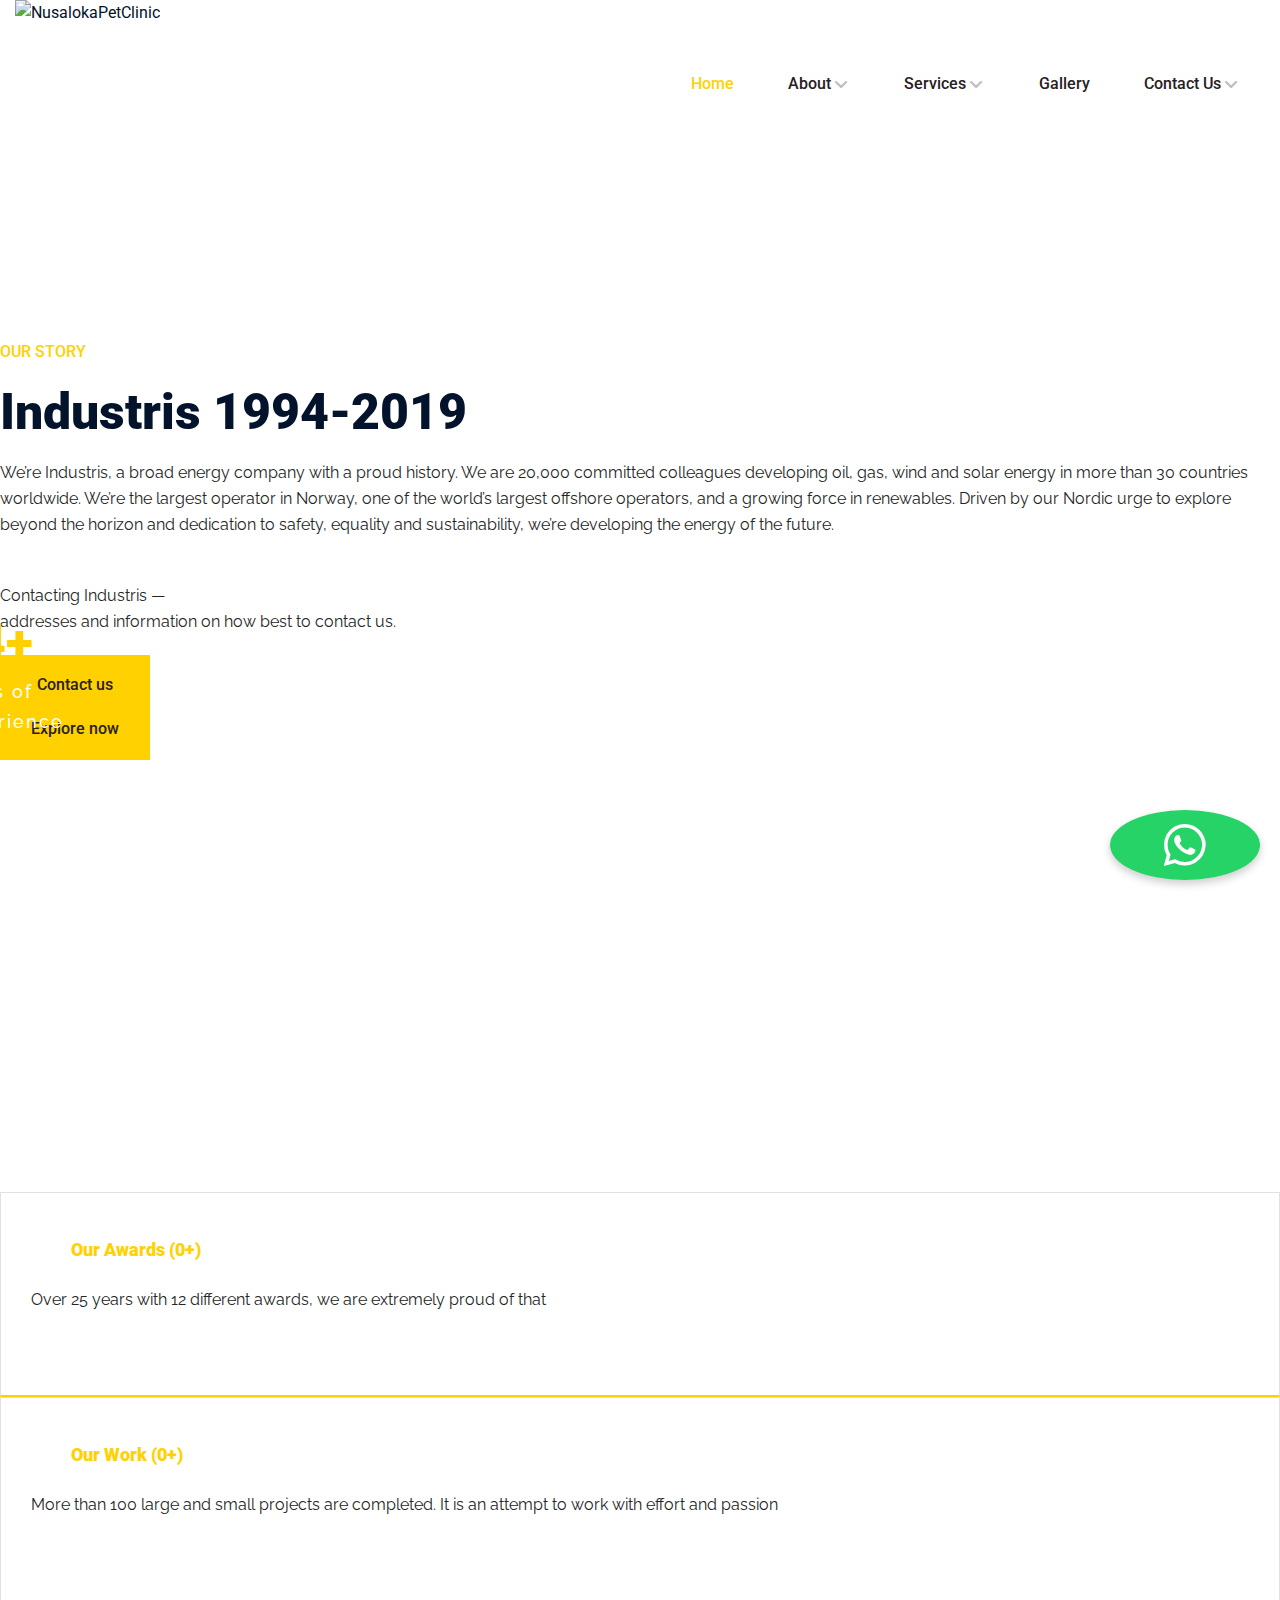
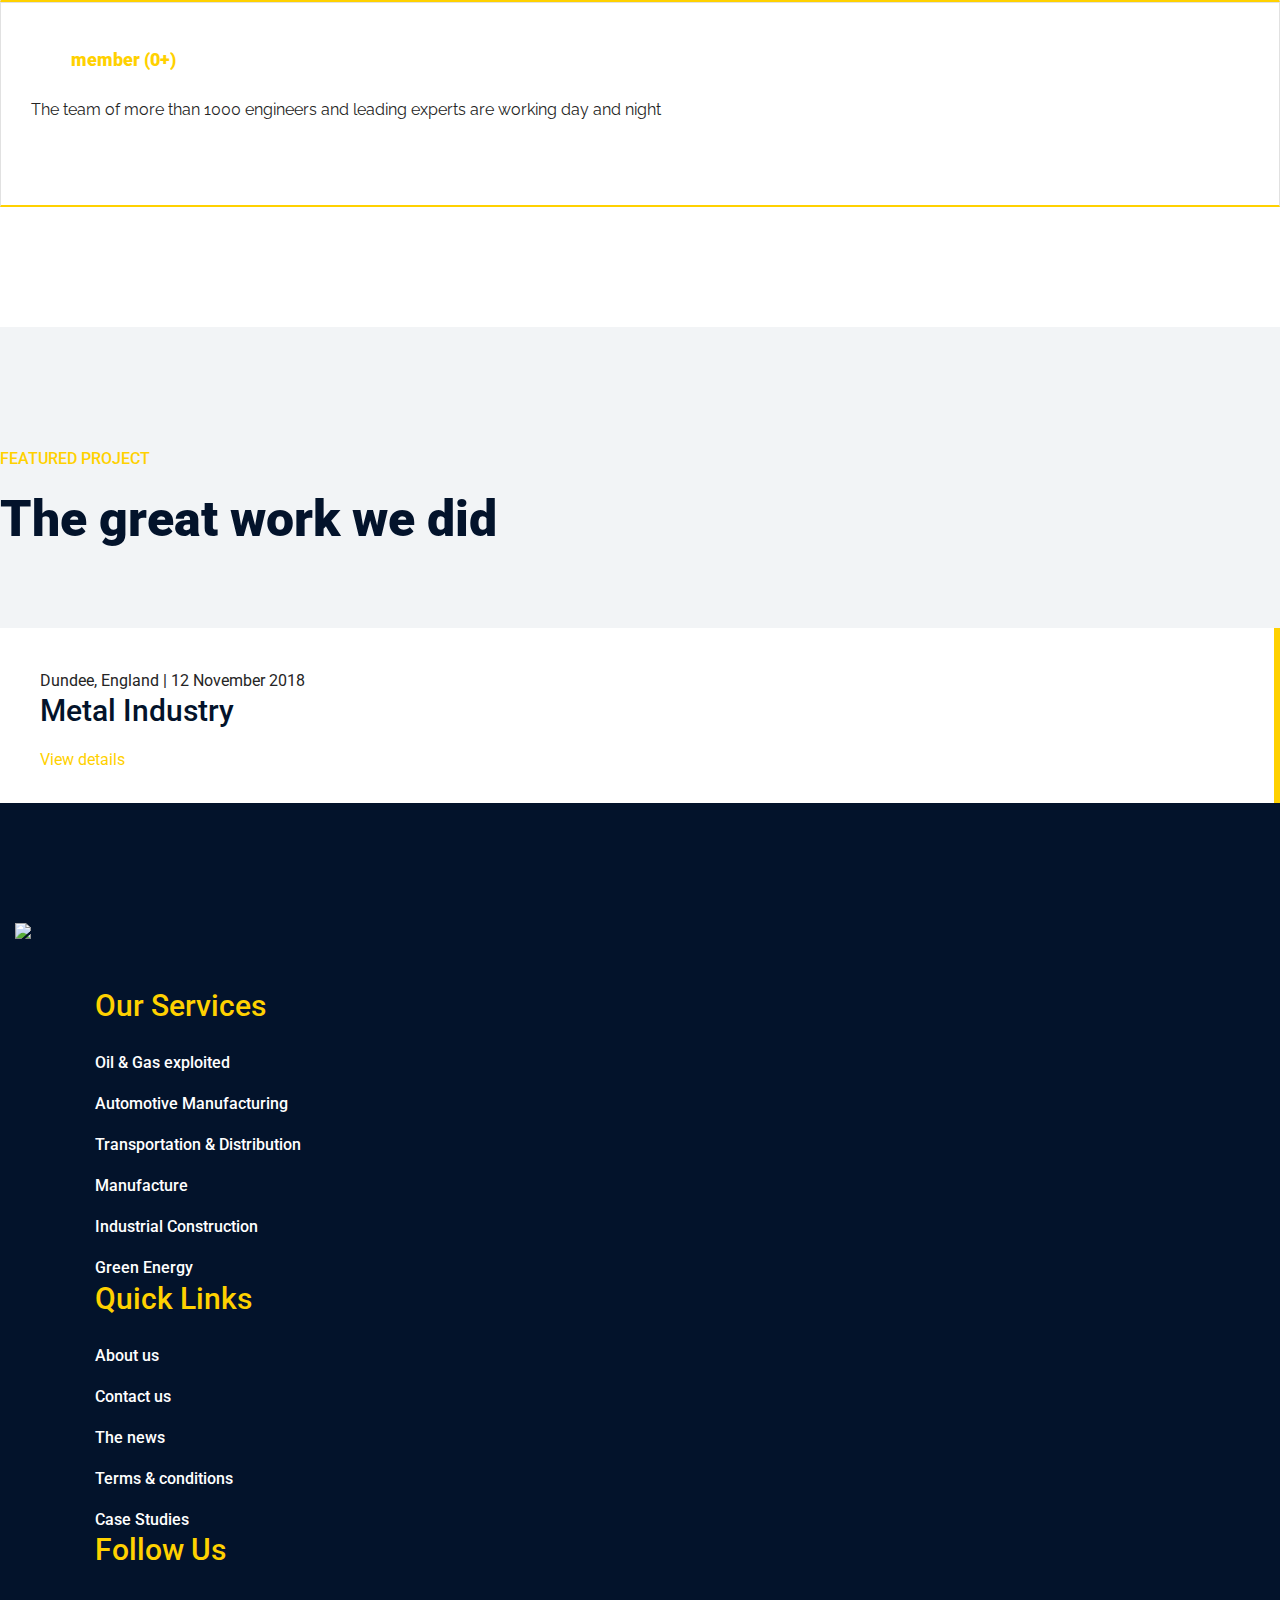
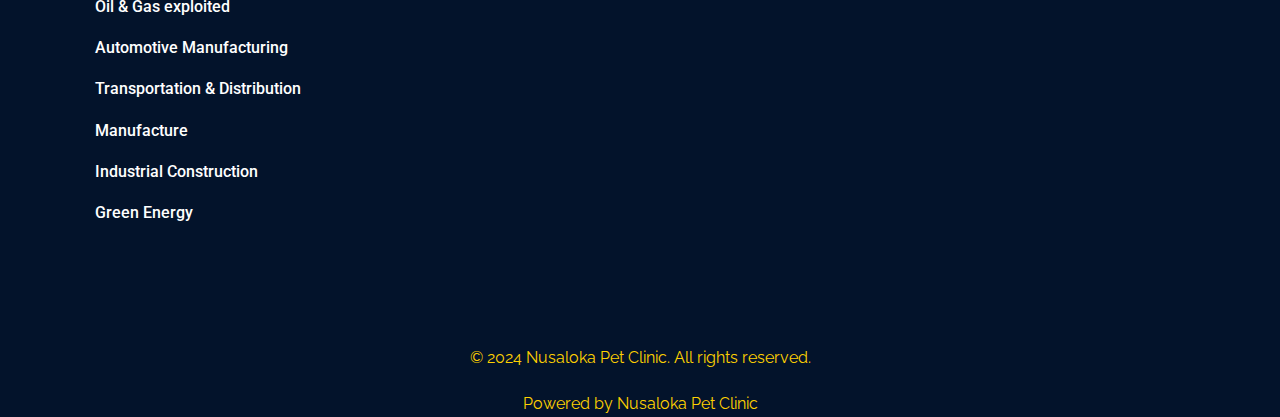
==== index.html @ da90759a "default" ====
<!DOCTYPE html>
<html lang="en">
  <head>
    <meta charset="utf-8" />
    <meta http-equiv="X-UA-Compatible" content="IE=edge" />
    <meta name="viewport" content="width=device-width, initial-scale=1" />

    <title>Nusaloka Pet Clinic | Home</title>
    <link
      href="https://fonts.googleapis.com/css?family=Roboto:100,100i,300,300i,400,400i,500,500i,700,700i,900,900i&display=swap"
      rel="stylesheet"
    />
    <link
      href="https://fonts.googleapis.com/css?family=Raleway:100,100i,200,200i,300,300i,400,400i,500,500i,600,600i,700,700i,800,800i,900,900i&display=swap"
      rel="stylesheet"
    />
    <link
      rel="stylesheet"
      id="bootstrap-css"
      href="css/bootstrap.css"
      type="text/css"
      media="all"
    />
    <link
      rel="stylesheet"
      id="awesome-font-css"
      href="css/font-awesome.css"
      type="text/css"
      media="all"
    />
    <link
      rel="stylesheet"
      id="ionicon-font-css"
      href="css/ionicon.css"
      type="text/css"
      media="all"
    />
    <link
      rel="stylesheet"
      id="slick-slider-css"
      href="css/slick.css"
      type="text/css"
      media="all"
    />
    <link
      rel="stylesheet"
      id="slick-theme-css"
      href="css/slick-theme.css"
      type="text/css"
      media="all"
    />
    <link
      rel="stylesheet"
      id="magnific-popup-css"
      href="css/magnific-popup.css"
      type="text/css"
      media="all"
    />
    <link
      rel="stylesheet"
      id="industris-style-css"
      href="style.css"
      type="text/css"
      media="all"
    />
    <link
      href="https://cdnjs.cloudflare.com/ajax/libs/font-awesome/6.0.0-beta3/css/all.min.css"
      rel="stylesheet"
    />
    <link rel="shortcut icon" href="https://via.placeholder.com/80x80.png" />
  </head>

  <body>
    <header>
      <div class="main-header md-hidden sm-hidden">
        <div class="container-custom">
          <div class="row">
            <div class="col-md-3">
              <div class="logo-brand">
                <a href="index.html">
                  <img
                    src="https://via.placeholder.com/270x120.png"
                    alt="NusalokaPetClinic"
                  />
                </a>
              </div>
            </div>
            <div class="col-md-9">
              <div class="main-navigation">
                <ul id="primary-menu" class="menu">
                  <li class="menu-item menu-ancestor current-menu-parent">
                    <a href="index.html">Home</a>
                  </li>
                  <li class="menu-item menu-item-has-children">
                    <a href="about.html">About</a>
                    <ul class="sub-menu">
                      <li class="menu-item">
                        <a href="about.html">About</a>
                      </li>
                      <li class="menu-item">
                        <a href="promo.html">Promo</a>
                      </li>
                    </ul>
                  </li>
                  <li class="menu-item menu-item-has-children">
                    <a href="services.html">Services</a>
                    <ul class="sub-menu">
                      <li class="menu-item">
                        <a href="services.html">Services</a>
                      </li>
                      <li class="menu-item">
                        <a href="visit.html">Visit</a>
                      </li>
                    </ul>
                  </li>
                  <li class="menu-item">
                    <a href="gallery.html">Gallery</a>
                  </li>
                  <li class="menu-item menu-item-has-children">
                    <a href="contact-us.html">Contact Us</a>
                    <ul class="sub-menu">
                      <li class="menu-item">
                        <a href="contact-us.html">Contact Us</a>
                      </li>
                      <li class="menu-item">
                        <a href="faq.html">FAQ</a>
                      </li>
                    </ul>
                  </li>
                </ul>
              </div>
            </div>
          </div>
        </div>
      </div>
      <!-- Main header start -->

      <!-- Mobile header start -->
      <div class="mobile-header">
        <div class="container-custom">
          <div class="row">
            <div class="col-xs-6">
              <div class="logo-brand-mobile">
                <a href="index.html">
                  <img
                    src="https://via.placeholder.com/270x120.png"
                    alt="NusalokaPetClinic"
                  />
                </a>
              </div>
            </div>
            <div class="col-xs-6">
              <div id="mmenu_toggle">
                <button></button>
              </div>
            </div>
            <div class="col-xs-12">
              <div class="mobile-nav">
                <ul id="primary-menu-mobile" class="mobile-menu">
                  <li class="menu-item menu-ancestor current-menu-parent">
                    <a href="index.html">Home</a>
                  </li>
                  <li class="menu-item">
                    <a href="about.html">About</a>
                  </li>
                  <li class="menu-item">
                    <a href="services.html">Services</a>
                  </li>
                  <li class="menu-item">
                    <a href="contact-us.html">Gallery</a>
                  </li>
                  <li class="menu-item menu-item-has-children">
                    <a href="contact-us.html">Contact Us</a>
                    <ul class="sub-menu">
                      <li class="menu-item">
                        <a href="contact-us.html">Contact Us</a>
                      </li>
                      <li class="menu-item">
                        <a href="faq.html">FAQ</a>
                      </li>
                    </ul>
                  </li>
                </ul>
              </div>
            </div>
          </div>
        </div>
      </div>
    </header>
    <!-- Mobile header start -->

    <!-- Slider Home Section Start  -->
    <div class="slider" data-show="1" data-arrow="false">
      <div>
        <div class="slider-item">
          <img src="https://via.placeholder.com/1920x850.png" alt="" class="" />
          <div class="container">
            <div class="row">
              <div class="col-md-9">
                <div class="slider-content">
                  <h4>WELCOME TO INDUSTRIS...!</h4>
                  <h1>The leading provider of Industrial</h1>
                  <a class="btn btn-primary" href="#">Explore now</a>
                </div>
              </div>
            </div>
          </div>
        </div>
      </div>

      <div>
        <div class="slider-item">
          <img src="https://via.placeholder.com/1920x850.png" alt="" class="" />
          <div class="container">
            <div class="row">
              <div class="col-md-9">
                <div class="slider-content">
                  <h4>WELCOME TO INDUSTRIS...!</h4>
                  <h1>Leader in power Automation</h1>
                  <a class="btn btn-primary" href="#">Explore now</a>
                </div>
              </div>
            </div>
          </div>
        </div>
      </div>

      <div>
        <div class="slider-item">
          <img src="https://via.placeholder.com/1920x850.png" alt="" class="" />
          <div class="container">
            <div class="row">
              <div class="col-md-9">
                <div class="slider-content">
                  <h4>WELCOME TO INDUSTRIS...!</h4>
                  <h1>Best solution for Industrial &amp; Factories</h1>
                  <a class="btn btn-primary" href="#">Explore now</a>
                </div>
              </div>
            </div>
          </div>
        </div>
      </div>
    </div>
    <!-- Slider Home Section End  -->

    <!-- About Section Start -->
    <section>
      <div class="container">
        <div class="row">
          <div class="col-md-6 col-sm-12">
            <h4 class="text-primary">OUR STORY</h4>
            <h2>Industris 1994-2019</h2>
            <p>
              We’re Industris, a broad energy company with a proud history. We
              are 20,000 committed colleagues developing oil, gas, wind and
              solar energy in more than 30 countries worldwide. We’re the
              largest operator in Norway, one of the world’s largest offshore
              operators, and a growing force in renewables. Driven by our Nordic
              urge to explore beyond the horizon and dedication to safety,
              equality and sustainability, we’re developing the energy of the
              future.
            </p>
            <br />
            <p>
              Contacting Industris — <br />
              addresses and information on how best to contact us.
            </p>
            <a href="#" class="btn btn-primary">Contact us</a>
            <div class="industris-space-sm"></div>
          </div>
          <div class="col-md-offset-1 col-md-5 col-sm-12 sm-center">
            <div class="about-img-right">
              <img src="https://via.placeholder.com/750x864.png" alt="" />
              <div class="about-img-small">
                <div class="overlay">
                  <img
                    src="https://via.placeholder.com/211x211.png"
                    class="circle-img"
                    alt=""
                  />
                </div>
                <div class="about-content">
                  <h2 class="text-primary">24+</h2>
                  <p class="text-white">Years of Experience</p>
                </div>
              </div>
            </div>
          </div>
        </div>
      </div>

      <div class="industris-space-60"></div>
      <div class="industris-space"></div>

      <div class="container">
        <div class="row">
          <div class="col-md-12">
            <div
              class="partner-slider image-carousel text-center"
              data-show="5"
              data-arrow="false"
            >
              <div>
                <div class="partner-item text-center clearfix">
                  <div class="inner">
                    <div class="thumb">
                      <img
                        src="https://via.placeholder.com/200x90.png"
                        alt=""
                      />
                    </div>
                  </div>
                </div>
              </div>

              <div>
                <div class="partner-item text-center clearfix">
                  <div class="inner">
                    <div class="thumb">
                      <img
                        src="https://via.placeholder.com/200x90.png"
                        alt=""
                      />
                    </div>
                  </div>
                </div>
              </div>

              <div>
                <div class="partner-item text-center clearfix">
                  <div class="inner">
                    <div class="thumb">
                      <img
                        src="https://via.placeholder.com/200x90.png"
                        alt=""
                      />
                    </div>
                  </div>
                </div>
              </div>

              <div>
                <div class="partner-item text-center clearfix">
                  <div class="inner">
                    <div class="thumb">
                      <img
                        src="https://via.placeholder.com/200x90.png"
                        alt=""
                      />
                    </div>
                  </div>
                </div>
              </div>

              <div>
                <div class="partner-item text-center clearfix">
                  <div class="inner">
                    <div class="thumb">
                      <img
                        src="https://via.placeholder.com/200x90.png"
                        alt=""
                      />
                    </div>
                  </div>
                </div>
              </div>

              <div>
                <div class="partner-item text-center clearfix">
                  <div class="inner">
                    <div class="thumb">
                      <img
                        src="https://via.placeholder.com/200x90.png"
                        alt=""
                      />
                    </div>
                  </div>
                </div>
              </div>

              <div>
                <div class="partner-item text-center clearfix">
                  <div class="inner">
                    <div class="thumb">
                      <img
                        src="https://via.placeholder.com/200x90.png"
                        alt=""
                      />
                    </div>
                  </div>
                </div>
              </div>

              <div>
                <div class="partner-item text-center clearfix">
                  <div class="inner">
                    <div class="thumb">
                      <img
                        src="https://via.placeholder.com/200x90.png"
                        alt=""
                      />
                    </div>
                  </div>
                </div>
              </div>

              <div>
                <div class="partner-item text-center clearfix">
                  <div class="inner">
                    <div class="thumb">
                      <img
                        src="https://via.placeholder.com/200x90.png"
                        alt=""
                      />
                    </div>
                  </div>
                </div>
              </div>

              <div>
                <div class="partner-item text-center clearfix">
                  <div class="inner">
                    <div class="thumb">
                      <img
                        src="https://via.placeholder.com/200x90.png"
                        alt=""
                      />
                    </div>
                  </div>
                </div>
              </div>
            </div>
          </div>
        </div>
      </div>

      <div class="industris-space-60"></div>
      <div class="industris-space"></div>

      <div class="container">
        <div class="row">
          <div class="col-md-4 col-sm-6">
            <div class="icon-box">
              <div class="icon-box-title">
                <i class="icon ion-md-ribbon"></i>
                <h4>
                  Our Awards
                  <span class="number" data-to="12" data-speed="2000">(0</span
                  ><span>+)</span>
                </h4>
              </div>
              <p>
                Over 25 years with 12 different awards, we are extremely proud
                of that
              </p>
            </div>
          </div>
          <div class="col-md-4 col-sm-6">
            <div class="icon-box">
              <div class="icon-box-title">
                <i class="icon ion-ios-briefcase"></i>
                <h4>
                  Our Work
                  <span class="number" data-to="100" data-speed="2000">(0</span
                  ><span>+)</span>
                </h4>
              </div>
              <p>
                More than 100 large and small projects are completed. It is an
                attempt to work with effort and passion
              </p>
            </div>
          </div>
          <div class="col-md-4 col-sm-6">
            <div class="icon-box">
              <div class="icon-box-title">
                <i class="icon ion-ios-contacts"></i>
                <h4>
                  member
                  <span class="number" data-to="1000" data-speed="2000">(0</span
                  ><span>+)</span>
                </h4>
              </div>
              <p>
                The team of more than 1000 engineers and leading experts are
                working day and night
              </p>
            </div>
          </div>
        </div>
      </div>
    </section>

    <!-- Slider Gallery Section Start -->
    <section class="bg-light">
      <div class="container">
        <div class="row">
          <div class="col-md-12">
            <h4 class="text-primary">FEATURED PROJECT</h4>
            <h2>The great work we did</h2>
            <div class="industris-space"></div>

            <div class="gallery-slider" data-show="1" data-arrow="false">
              <div>
                <div class="gallery-box">
                  <img
                    src="https://via.placeholder.com/1200x631.png"
                    alt=""
                    class=""
                  />
                  <div
                    class="col-md-offset-6 col-md-5 col-xs-offset-4 col-xs-8"
                  >
                    <div class="gallery-slider-content">
                      <div class="gallery-meta">
                        Dundee, England | 12 November 2018
                      </div>
                      <h3>
                        <a href="project-detail.html"
                          >Kaioto industrial factory</a
                        >
                      </h3>
                      <a class="btn-link" href="gallery-detail.html"
                        >View details<i class="icon ion-md-add-circle"></i
                      ></a>
                    </div>
                  </div>
                </div>
              </div>

              <div>
                <div class="gallery-box">
                  <img
                    src="https://via.placeholder.com/1200x631.png"
                    alt=""
                    class=""
                  />
                  <div
                    class="col-md-offset-6 col-md-5 col-xs-offset-4 col-xs-8"
                  >
                    <div class="gallery-slider-content">
                      <div class="gallery-meta">
                        Mowcow, Russia | 12 November 2018
                      </div>
                      <h3><a href="gallery-detail.html">Areb Oil Rigs</a></h3>
                      <a class="btn-link" href="gallery-detail.html"
                        >View details<i class="icon ion-md-add-circle"></i
                      ></a>
                    </div>
                  </div>
                </div>
              </div>

              <div>
                <div class="gallery-box">
                  <img
                    src="https://via.placeholder.com/1200x631.png"
                    alt=""
                    class=""
                  />
                  <div
                    class="col-md-offset-6 col-md-5 col-xs-offset-4 col-xs-8"
                  >
                    <div class="gallery-slider-content">
                      <div class="project-meta">
                        Dundee, England | 12 November 2018
                      </div>
                      <h3><a href="gallery-detail.html">Metal Industry</a></h3>
                      <a class="btn-link" href="gallery-detail.html"
                        >View details<i class="icon ion-md-add-circle"></i
                      ></a>
                    </div>
                  </div>
                </div>
              </div>
            </div>
          </div>
        </div>
      </div>
    </section>
    <!-- Slider Gallery Section End -->

    <!-- Footer Section Start  -->
    <footer id="site-footer" class="site-footer bg-default">
      <div class="main-footer">
        <div class="container-custom">
          <div class="row">
            <div class="col-md-3 col-sm-6">
              <div class="widget-footer">
                <div id="media_image-1" class="widget widget_media_image">
                  <a href="index.html">
                    <img
                      src="https://via.placeholder.com/270x120.png"
                      alt="NusalokaPetClinic"
                    />
                  </a>
                </div>
              </div>
            </div>
            <!-- end col-lg-3 -->

            <div class="col-md-3 col-sm-6">
              <div class="widget-footer">
                <div
                  id="custom_html-2"
                  class="widget_text widget widget_custom_html padding-left"
                >
                  <div class="textwidget custom-html-widget">
                    <h3 class="text-primary">Our Services</h3>
                    <ul>
                      <li>
                        <a href="service-detail.html">Oil & Gas exploited</a>
                      </li>
                      <li>
                        <a href="service-detail.html"
                          >Automotive Manufacturing</a
                        >
                      </li>
                      <li>
                        <a href="service-detail.html"
                          >Transportation & Distribution</a
                        >
                      </li>
                      <li><a href="service-detail.html">Manufacture</a></li>
                      <li>
                        <a href="service-detail.html"
                          >Industrial Construction</a
                        >
                      </li>
                      <li><a href="service-detail.html">Green Energy</a></li>
                    </ul>
                  </div>
                </div>
              </div>
            </div>
            <!-- end col-lg-3 -->

            <div class="col-md-3 col-sm-6">
              <div class="widget-footer">
                <div
                  id="custom_html-3"
                  class="widget_text widge widget-footer widget_custom_html padding-left"
                >
                  <div class="textwidget custom-html-widget">
                    <h3 class="text-primary">Quick Links</h3>
                    <ul>
                      <li><a href="index.html">About us</a></li>
                      <li><a href="about.html">Contact us</a></li>
                      <li><a href="services.html">The news</a></li>
                      <li><a href="services.html">Terms & conditions</a></li>
                      <li><a href="blog.html">Case Studies</a></li>
                    </ul>
                  </div>
                </div>
              </div>
            </div>
            <!-- end col-lg-3 -->

            <div class="col-md-3 col-sm-6">
              <div class="widget-footer">
                <div
                  id="custom_html-2"
                  class="widget_text widget widget_custom_html padding-left"
                >
                  <div class="textwidget custom-html-widget">
                    <h3 class="text-primary">Follow Us</h3>
                    <ul>
                      <li>
                        <a href="service-detail.html">Oil & Gas exploited</a>
                      </li>
                      <li>
                        <a href="service-detail.html"
                          >Automotive Manufacturing</a
                        >
                      </li>
                      <li>
                        <a href="service-detail.html"
                          >Transportation & Distribution</a
                        >
                      </li>
                      <li><a href="service-detail.html">Manufacture</a></li>
                      <li>
                        <a href="service-detail.html"
                          >Industrial Construction</a
                        >
                      </li>
                      <li><a href="service-detail.html">Green Energy</a></li>
                    </ul>
                  </div>
                </div>
              </div>
            </div>
            <!-- end col-lg-3 -->
          </div>
        </div>
      </div>
      <!-- .main-footer -->

      <!-- Footer Bottom Start -->
      <div class="bg-default text-center">
        <div class="container">
          <p class="text-primary">
            &copy; 2024 Nusaloka Pet Clinic. All rights reserved.
          </p>
          <p class="text-primary">Powered by Nusaloka Pet Clinic</p>
        </div>
      </div>
      <!-- Footer Bottom End -->
    </footer>
    <!-- Main Footer End -->

    <!-- WhatsApp Button -->
    <a href="https://wa.me/6281212013229" class="btn btn-whatsapp-scroll">
      <i class="fab fa-whatsapp fa-3x"></i>
    </a>

    <script src="js/jquery.min.js"></script>
    <script src="js/slick.min.js"></script>
    <script src="js/jquery.sticky.js"></script>
    <script src="js/countto.min.js"></script>
    <script src="js/jquery.magnific-popup.min.js"></script>
    <script src="js/jquery.isotope.min.js"></script>
    <script src="js/scripts.js"></script>
  </body>
</html>
---- style.css ----
@charset "UTF-8";
/*------------------------------------------------------------------
[Table of contents]

1. Header 
2. Navigation 
3. Footer / footer
-------------------------------------------------------------------*/
/* Colors
----------------------------------------------------------*/
/* Transition
----------------------------------------------------------*/
/* LESS / Social Media Brand Colors */
/* Reset
----------------------------------------------------------*/


html {
  line-height: 1.15;
  /* 1 */
  -webkit-text-size-adjust: 100%;
  /* 2 */
  overflow-x: hidden;
}

/* Sections
	 ========================================================================== */
/**
 * Remove the margin in all browsers.
 */
body {
  margin: 0;
  overflow-x: hidden;
}

/**
 * Correct the font size and margin on `h1` elements within `section` and
 * `article` contexts in Chrome, Firefox, and Safari.
 */
h1 {
  font-size: 2em;
  margin: 0.67em 0;
}

/* Grouping content
	 ========================================================================== */
/**
 * 1. Add the correct box sizing in Firefox.
 * 2. Show the overflow in Edge and IE.
 */
hr {
  box-sizing: content-box;
  /* 1 */
  height: 0;
  /* 1 */
  overflow: visible;
  /* 2 */
}

/**
 * 1. Correct the inheritance and scaling of font size in all browsers.
 * 2. Correct the odd `em` font sizing in all browsers.
 */
pre {
  font-family: monospace, monospace;
  /* 1 */
  font-size: 1em;
  /* 2 */
}

/* Text-level semantics
	 ========================================================================== */
/**
 * Remove the gray background on active links in IE 10.
 */
a {
  background-color: transparent;
}

/**
 * 1. Remove the bottom border in Chrome 57-
 * 2. Add the correct text decoration in Chrome, Edge, IE, Opera, and Safari.
 */
abbr[title] {
  border-bottom: none;
  /* 1 */
  text-decoration: underline;
  /* 2 */
  text-decoration: underline dotted;
  /* 2 */
}

/**
 * Add the correct font weight in Chrome, Edge, and Safari.
 */
b,
strong {
  font-weight: bold;
}

/**
 * 1. Correct the inheritance and scaling of font size in all browsers.
 * 2. Correct the odd `em` font sizing in all browsers.
 */
code,
kbd,
samp {
  font-family: monospace, monospace;
  /* 1 */
  font-size: 1em;
  /* 2 */
}

/**
 * Add the correct font size in all browsers.
 */
small {
  font-size: 80%;
}

/**
 * Prevent `sub` and `sup` elements from affecting the line height in
 * all browsers.
 */
sub,
sup {
  font-size: 75%;
  line-height: 0;
  position: relative;
  vertical-align: baseline;
}

sub {
  bottom: -0.25em;
}

sup {
  top: -0.5em;
}

/* Embedded content
	 ========================================================================== */
/**
 * Remove the border on images inside links in IE 10.
 */
img {
  border-style: none;
}

/* Forms
	 ========================================================================== */
/**
 * 1. Change the font styles in all browsers.
 * 2. Remove the margin in Firefox and Safari.
 */
button,
input,
optgroup,
select,
textarea {
  font-family: inherit;
  /* 1 */
  font-size: 100%;
  /* 1 */
  line-height: 1.15;
  /* 1 */
  margin: 0;
  /* 2 */
}

/**
 * Show the overflow in IE.
 * 1. Show the overflow in Edge.
 */
button,
input {
  /* 1 */
  overflow: visible;
}

/**
 * Remove the inheritance of text transform in Edge, Firefox, and IE.
 * 1. Remove the inheritance of text transform in Firefox.
 */
button,
select {
  /* 1 */
  text-transform: none;
}

/**
 * Correct the inability to style clickable types in iOS and Safari.
 */
button,
[type=button],
[type=reset],
[type=submit] {
  -webkit-appearance: button;
}

/**
 * Remove the inner border and padding in Firefox.
 */
button::-moz-focus-inner,
[type=button]::-moz-focus-inner,
[type=reset]::-moz-focus-inner,
[type=submit]::-moz-focus-inner {
  border-style: none;
  padding: 0;
}

/**
 * Restore the focus styles unset by the previous rule.
 */
button:-moz-focusring,
[type=button]:-moz-focusring,
[type=reset]:-moz-focusring,
[type=submit]:-moz-focusring {
  outline: 1px dotted ButtonText;
}

/**
 * Correct the padding in Firefox.
 */
fieldset {
  padding: 0.35em 0.75em 0.625em;
}

/**
 * 1. Correct the text wrapping in Edge and IE.
 * 2. Correct the color inheritance from `fieldset` elements in IE.
 * 3. Remove the padding so developers are not caught out when they zero out
 *		`fieldset` elements in all browsers.
 */
legend {
  box-sizing: border-box;
  /* 1 */
  color: inherit;
  /* 2 */
  display: table;
  /* 1 */
  max-width: 100%;
  /* 1 */
  padding: 0;
  /* 3 */
  white-space: normal;
  /* 1 */
}

/**
 * Add the correct vertical alignment in Chrome, Firefox, and Opera.
 */
progress {
  vertical-align: baseline;
}

/**
 * Remove the default vertical scrollbar in IE 10+.
 */
textarea {
  overflow: auto;
}

/**
 * 1. Add the correct box sizing in IE 10.
 * 2. Remove the padding in IE 10.
 */
[type=checkbox],
[type=radio] {
  box-sizing: border-box;
  /* 1 */
  padding: 0;
  /* 2 */
}

/**
 * Correct the cursor style of increment and decrement buttons in Chrome.
 */
[type=number]::-webkit-inner-spin-button,
[type=number]::-webkit-outer-spin-button {
  height: auto;
}

/**
 * 1. Correct the odd appearance in Chrome and Safari.
 * 2. Correct the outline style in Safari.
 */
[type=search] {
  -webkit-appearance: textfield;
  /* 1 */
  outline-offset: -2px;
  /* 2 */
}

/**
 * Remove the inner padding in Chrome and Safari on macOS.
 */
[type=search]::-webkit-search-decoration {
  -webkit-appearance: none;
}

/**
 * 1. Correct the inability to style clickable types in iOS and Safari.
 * 2. Change font properties to `inherit` in Safari.
 */
::-webkit-file-upload-button {
  -webkit-appearance: button;
  /* 1 */
  font: inherit;
  /* 2 */
}

/* Interactive
	 ========================================================================== */
/*
 * Add the correct display in Edge, IE 10+, and Firefox.
 */
details {
  display: block;
}

/*
 * Add the correct display in all browsers.
 */
summary {
  display: list-item;
}

/* Misc
	 ========================================================================== */
/**
 * Add the correct display in IE 10+.
 */
template {
  display: none;
}

/**
 * Add the correct display in IE 10.
 */
[hidden] {
  display: none;
}

@-moz-keyframes spin {
  from {
    -moz-transform: rotate(0deg);
  }
  to {
    -moz-transform: rotate(360deg);
  }
}
@-webkit-keyframes spin {
  from {
    -webkit-transform: rotate(0deg);
  }
  to {
    -webkit-transform: rotate(360deg);
  }
}
@keyframes spin {
  from {
    transform: rotate(0deg);
  }
  to {
    transform: rotate(360deg);
  }
}
@-webkit-keyframes grow {
  0% { -webkit-transform: scale(1, 1); transform: scale(1, 1); opacity: 1; }
  100% { -webkit-transform: scale(1.5, 1.5); transform: scale(1.5, 1.5); opacity: 0; }
}
@keyframes grow {
  0% { -webkit-transform: scale(1, 1); transform: scale(1, 1); opacity: 1; }
  100% { -webkit-transform: scale(1.5, 1.5); transform: scale(1.5, 1.5); opacity: 0; }
}
/*--------------------------------------------------------------
# Typography
--------------------------------------------------------------*/
body,
button,
input,
select,
optgroup,
textarea {
  color: #252525;
  font-family: "Roboto", sans-serif;
  font-size: 16px;
  line-height: 1.5714285714;
  font-weight: 400;
  -ms-word-wrap: break-word;
  word-wrap: break-word;
  box-sizing: border-box;
}

h1, h2, h3, h4, h5, h6 {
  font-family: "Roboto", sans-serif;
  font-weight: 500;
  line-height: 1.2;
  margin: 0 0 20px;
  color: #03132b;
}

h1 {
  font-size: 90px;
  font-weight: 900;
}

h2 {
  font-size: 50px;
  font-weight: 900;
  line-height: 56px;
}
h3 {
  font-size: 30px;
  margin-bottom: 18px;
}

h4 {
  font-size: 16px;
  line-height: 24px;
}

h5 {
  font-size: 12px;
}

h6 {
  font-size: 10px;
}

p {
  margin: 0 0 20px;
  font-family: 'Raleway', sans-serif;
  font-size: 16px;
  line-height: 26px;
}

p:last-child {
  margin-bottom: 0;
}

dfn, cite, em, i {
  font-style: italic;
}

blockquote {
  font-size: 18px;
  line-height: 28px;
  margin: 30px 0;
  font-style: italic;
  padding: 20px 30px;
  position: relative;
  background: #feefe8;
  color: #f26522;
}
blockquote p {
  margin-bottom: 0;
}

address {
  margin: 0 0 1.5em;
}

pre {
  background: #eee;
  font-family: "Courier 10 Pitch", Courier, monospace;
  font-size: 13.125px;
  line-height: 1.5714285714;
  margin-bottom: 1.6em;
  max-width: 100%;
  overflow: auto;
  padding: 1.6em;
}

code, kbd, tt, var {
  font-family: Monaco, Consolas, "Andale Mono", "DejaVu Sans Mono", monospace;
  font-size: 13.125px;
}

abbr, acronym {
  border-bottom: 1px dotted #666;
  cursor: help;
}

mark, ins {
  background: #fff9c0;
  text-decoration: none;
}

.text-light {
  color: #b7b7b7;
}

.bg-light {
  background: #f2f4f6;
}

.bg-primary {
  background-color: #ffd100;
}

.bg-default {
  background-color: #03132b;
}

.text-primary {
  color: #ffd100;
}

.padding-top-bottom-0 {
  padding-top: 0;
  padding-bottom: 0;
}

.padding-top-bot-medium {
  padding-top: 50px;
  padding-bottom: 50px;
}

.no-padding {
  padding: 0;
}

.padding-top-medium {
  padding-top: 90px;
}

.padding-bottom-medium {
  padding-bottom: 90px;
}

.no-padding-left {
  padding-left: 0!important;
}

.no-padding-right {
  padding-right: 0!important;
}

.no-padding-top {
  padding-top: 0!important;
}

.no-padding-bottom {
  padding-bottom: 0!important;
}

.no-margin {
  margin: 0;
}

.no-margin-bottom {
  margin-bottom: 0!important;
}

.no-margin-left {
  margin-left: 0!important;
}

.no-margin-right {
  margin-right: 0!important;
}

.industris-space-5 {
  height: 5px;
}

.industris-space-10 {
  height: 10px;
}

.industris-space-20 {
  height: 20px;
}

.industris-space-30 {
  height: 30px;
}

.industris-space {
  height: 40px;
}

.industris-space-50 {
  height: 50px;
}

.industris-space-60 {
  height: 60px;
}

.industris-space-90 {
  height: 90px;
}

.clear-both {
  clear: both;
}

.unstyle {
  list-style: none;
  padding-left: 0;
  margin-bottom: 60px;
}

.unstyle li {
  padding: 4px 0;
}
.unstyle li a{
  text-decoration: underline;
}
.unstyle i {
  color: #ffd100;margin-right: 10px;
}

.text-dark {
  color: #000;
}

.text-white {
  color: #fff;
}

.text-white .text-primary {
  color: #f26522;
}

a.text-white:hover {
  color: #ffd100;
}

.text-second {
  color: #00aeef!important;
}

.box-shadow {
  box-shadow: 0 0 10px rgba(0, 0, 0, 0.1);
}

.box-shadow-hover:hover {
  box-shadow: 0 0 10px rgba(0, 0, 0, 0.1) !important;
}

.italic {
  font-style: italic;
}

.bolder {
  font-weight: 900;
}

.semi-bold,
.semi-bold a {
  font-weight: 700;
}

.medium {
  font-weight: 500;
}

.normal {
  font-weight: 400;
}

.lighter {
  font-weight: 300;
}

.thin {
  font-weight: 100;
}
.gaps {
  clear: both;
  height: 20px;
  display: block;
}
.gaps.size-2x {
  height: 40px;
}

.f-left {
  float: left;
}

.f-right {
  float: right;
}

.overflow {
  overflow: hidden;
}

.radius {
  border-radius: 2px;
  -webkit-border-radius: 2px;
  -moz-border-radius: 2px;
  overflow: hidden;
}

.radius-top {
  border-top-left-radius: 2px;
  border-top-right-radius: 2px;
  border-bottom-right-radius: 0;
  border-bottom-left-radius: 0;
  -webkit-border-top-left-radius: 2px;
  -webkit-border-top-right-radius: 2px;
  -webkit-border-bottom-right-radius: 0;
  -webkit-border-bottom-left-radius: 0;
  -moz-border-radius-topleft: 2px;
  -moz-border-radius-topright: 2px;
  -moz-border-radius-bottomright: 0;
  -moz-border-radius-bottomleft: 0;
  overflow: hidden;
}

.radius-bottom {
  border-top-left-radius: 0;
  border-top-right-radius: 2px;
  border-bottom-right-radius: 2px;
  border-bottom-left-radius: 0;
  -webkit-border-top-left-radius: 0;
  -webkit-border-top-right-radius: 2px;
  -webkit-border-bottom-right-radius: 2px;
  -webkit-border-bottom-left-radius: 0;
  -moz-border-radius-topleft: 0;
  -moz-border-radius-topright: 2px;
  -moz-border-radius-bottomright: 2px;
  -moz-border-radius-bottomleft: 0;
  overflow: hidden;
}

.radius-left {
  border-top-left-radius: 2px;
  border-top-right-radius: 0;
  border-bottom-right-radius: 0;
  border-bottom-left-radius: 2px;
  -webkit-border-top-left-radius: 2px;
  -webkit-border-top-right-radius: 0;
  -webkit-border-bottom-right-radius: 0;
  -webkit-border-bottom-left-radius: 2px;
  -moz-border-radius-topleft: 2px;
  -moz-border-radius-topright: 0;
  -moz-border-radius-bottomright: 0;
  -moz-border-radius-bottomleft: 2px;
  overflow: hidden;
}

.radius-right {
  border-top-left-radius: 0;
  border-top-right-radius: 2px;
  border-bottom-right-radius: 2px;
  border-bottom-left-radius: 0;
  -webkit-border-top-left-radius: 0;
  -webkit-border-top-right-radius: 2px;
  -webkit-border-bottom-right-radius: 2px;
  -webkit-border-bottom-left-radius: 0;
  -moz-border-radius-topleft: 0;
  -moz-border-radius-topright: 2px;
  -moz-border-radius-bottomright: 2px;
  -moz-border-radius-bottomleft: 0;
  overflow: hidden;
}

.text-right {
  text-align: right;
}
/*--------------------------------------------------------------
# Elements
--------------------------------------------------------------*/
html {
  box-sizing: border-box;
}

*,
*:before,
*:after {
  /* Inherit box-sizing to make it easier to change the property for components that leverage other behavior; see https://css-tricks.com/inheriting-box-sizing-probably-slightly-better-best-practice/ */
  box-sizing: inherit;
}

body {
  background: #fff;
  /* Fallback for when there is no custom background color defined. */
}

ul,
ol {
  margin: 0 0 20px;
  padding-left: 18px;
}

ul {
  list-style: disc;
}

ol {
  list-style: decimal;
}

li > ul,
li > ol {
  margin-bottom: 0;
  margin-left: 1.5em;
}

dt {
  font-weight: 700;
}

dd {
  margin: 0 1.5em 1.5em;
}

.none-style {
  list-style: none;
  padding-left: 0;
}

img {
  height: auto;
  /* Make sure images are scaled correctly. */
  max-width: 100%;
  /* Adhere to container width. */
}

figure {
  margin: 1em 0;
  /* Extra wide images within figure tags don't overflow the content area. */
}

table {
  margin: 0 0 1.5em;
  width: 100%;
  border-collapse: collapse;
  border-spacing: 0;
  border-width: 1px 0 0 1px;
}

caption,
td,
th {
  padding: 0;
  font-weight: normal;
  text-align: left;
}

table,
th,
td {
  border: 1px solid #eee;
}

th {
  font-weight: 700;
}

th,
td {
  padding: 0.4375em;
}

/*--------------------------------------------------------------
# Forms
--------------------------------------------------------------*/
/* #button Group
================================================== */
.btn {
  transition: all 0.3s linear;
  -webkit-transition: all 0.3s linear;
  -moz-transition: all 0.3s linear;
  -o-transition: all 0.3s linear;
  -ms-transition: all 0.3s linear;
  -webkit-border-radius: 2px;
  -moz-border-radius: 2px;
  font-size: 16px;
  padding: 18px 22px;
  line-height: 1.42857143;
  display: inline-block;
  margin-bottom: 0;
  text-decoration: none;
  white-space: nowrap;
  vertical-align: middle;
  font-family: "Roboto", sans-serif;
  font-weight: 500;
  text-align: center;
  background: #ffd100;
  cursor: pointer;
  border: 1px solid transparent;
  color: #272023;
  outline: none;
  min-width: 150px;
  border-radius: 0;
}
.btn:hover, .btn:focus {
  background: #1f1f59;
  color: #fff;
  text-decoration: none;
}
.btn-primary {
  background-color: #ffd100;
  color: #272023;
}
.btn-default {
  background-color: #f2f4f6;
  color: #03132b;
}
.btn-default:hover{
  background-color: #ffd100;
  color: #03132b;
}
.btn-dark {
  background: #000;
}
.btn-dark:hover, .btn-dark:focus {
  background: #f26522;
  color: #fff;
}
.btn-white {
  background-color: #fff;
  color: #252525;
}
.btn-dark:hover, .btn-dark:focus {
  background: #03132b;
  color: #fff;
}
.btn.btn-border {
  background: transparent;
  border-color: #363636;
  color: #707070;
}
.btn.btn-border:hover, .btn.btn-border:focus {
  background: #ffd100;
  border-color: #ffd100;
  color: #03132b;
}
.btn-border-white {
  background-color: transparent;
  border-color: #ffffff;
  color: #ffffff;
}
.btn-border-white:hover {
  background-color: transparent;
  border-color: #ffd100;
  color: #ffd100;
}
.btn-whatsapp-scroll {
  position: fixed;
  bottom: 20px;
  right: 20px;
  background-color: #25d366; /* WhatsApp green color */
  color: #fff;
  padding: 10px 15px;
  border-radius: 50%;
  box-shadow: 0 4px 8px rgba(0, 0, 0, 0.2);
  transition: background-color 0.3s;
  text-align: center;
  cursor: pointer;
  z-index: 9999;
}
.btn-whatsapp-scroll:hover {
  background-color: #20b358;
}
.btn-whatsapp-scroll i {
  vertical-align: middle;
}
.btn-whatsapp {
  background: linear-gradient(45deg, #25d366, #44eb81);
  color: #fff; /* Teks putih */
  border: none; /* Tanpa border */
  transition: background-color 0.3s ease; /* Animasi transisi */
  border-radius: 12px; /* Ubah menjadi sudut yang lebih halus */
  padding: 10px 20px; /* Tambahkan padding untuk kenyamanan */
  box-shadow: 0 4px 15px rgba(0, 0, 0, 0.2); /* Bayangan untuk efek 3D */
  transition: all 0.3s ease; /* Transisi lebih halus */
}
.btn-whatsapp:hover,
.btn-whatsapp:focus {
  background: linear-gradient(45deg, #20b358, #019239);
  box-shadow: 0 6px 20px rgba(0, 0, 0, 0.3); /* Bayangan lebih dalam saat hover */
  transform: translateY(-3px); /* Sedikit angkat tombol saat di-hover */
  color: #fff; /* Teks tetap putih */
}
.btn-emergency {
  background-color: #ff4c4c; /* Warna merah mencolok untuk darurat */
  color: #fff; /* Teks putih */
  border: none; /* Tanpa border */
  transition: background-color 0.3s ease; /* Animasi transisi */
}

.btn-emergency:hover {
  background-color: #d43f3f; /* Warna merah lebih gelap saat hover */
  color: #fff; /* Teks tetap putih */
}

input[type=text],
input[type=email],
input[type=url],
input[type=password],
input[type=search],
input[type=number],
input[type=tel],
input[type=range],
input[type=date],
input[type=month],
input[type=week],
input[type=time],
input[type=datetime],
input[type=datetime-local],
input[type=color],
textarea {
  color: #707070;
  border: 1px solid #e1e1e1;
  border-radius: 2px;
  -webkit-border-radius: 2px;
  -moz-border-radius: 2px;
  padding: 11px 20px;
  box-sizing: border-box;
  outline: none;
  max-width: 100%;
  transition: all 0.3s linear;
  -webkit-transition: all 0.3s linear;
  -moz-transition: all 0.3s linear;
  -o-transition: all 0.3s linear;
  -ms-transition: all 0.3s linear;
}
input[type=text]:focus,
input[type=email]:focus,
input[type=url]:focus,
input[type=password]:focus,
input[type=search]:focus,
input[type=number]:focus,
input[type=tel]:focus,
input[type=range]:focus,
input[type=date]:focus,
input[type=month]:focus,
input[type=week]:focus,
input[type=time]:focus,
input[type=datetime]:focus,
input[type=datetime-local]:focus,
input[type=color]:focus,
textarea:focus {
  color: #707070;
}

select {
  border: 1px solid #e2e2e2;
  height: 46px;
  padding: 10px 18px;
  outline: none;
  border-radius: 2px;
  -webkit-border-radius: 2px;
  -moz-border-radius: 2px;
}
select option {
  color: #000;
}

textarea {
  width: 100%;
  height: 133px;
}

::-webkit-input-placeholder {
  /* Chrome/Opera/Safari */
  color: #b7b7b7;
}

::-moz-placeholder {
  /* Firefox 19+ */
  color: #b7b7b7;
}

:-ms-input-placeholder {
  /* IE 10+ */
  color: #b7b7b7;
}

:-moz-placeholder {
  /* Firefox 18- */
  color: #b7b7b7;
}

hr {
  border-top-color: #cccccc;
}

.align-self-end {
  -ms-flex-item-align: end !important;
  align-self: flex-end !important;
}
.industris-lineheight {
  line-height: 36px;
}
.container-custom {
  width: 100%;
  max-width: 100%;
  margin-right: auto;
  margin-left: auto;
  padding-left: 15px;
  padding-right: 15px;
}
/*--------------------------------------------------------------
# Navigation
--------------------------------------------------------------*/
/*--------------------------------------------------------------
## Links
--------------------------------------------------------------*/
a {
  transition: all 0.3s linear;
  -webkit-transition: all 0.3s linear;
  -moz-transition: all 0.3s linear;
  -o-transition: all 0.3s linear;
  -ms-transition: all 0.3s linear;
  color: #03132b;
  text-decoration: none;
}
a:hover, a:focus, a:active {
  color: #ffd100;
  text-decoration: none;
}
a:focus {
  outline: 0;
}
a:hover, a:active {
  outline: 0;
}

/* ###### */
section {
  position: relative;
  padding: 120px 0;
  display: block;
}
/*--------------------------------------------------------------
## Main Header
--------------------------------------------------------------*/
.main-navigation {
  text-align: right;
  margin-top: -1px;
}
.navigation-2 {
  z-index: 10;
}
.main-navigation > ul {
  display: inline-block;
  list-style: none;
  margin-bottom: 0;
  padding-left: 0;
}
.main-navigation > ul > li {
  position: relative;
  display: inline-block;
}
.main-navigation ul li a {
  font-size: 16px;
  font-weight: 500;
  line-height: 1;
  padding: 52px 25px;
  color: #272023;
  display: flex;
  position: relative;
  text-decoration: none;
}
.main-navigation ul li.current-menu-parent > a, .main-navigation > ul > li.menu-item-has-children.current-menu-parent > a:after {
  color: #ffd100;
}
.main-navigation ul li a:hover, .main-navigation > ul > li.menu-item-has-children > a:hover:after {
  color: #ffd100;
}
.main-navigation > ul > li.menu-item-has-children > a:after {
  display: inline-block;
  width: 0;
  height: 0;
  margin-left: 4px;
  content: "\f107";
  color: #bdbebf;
  font-family: 'FontAwesome';
  font-weight: 900;
  margin-right: 15px;
  font-size: 16px;
}
.main-navigation ul ul {
  list-style: none;
  margin: 0;
  padding: 0;
  background-color: #fff;
  border-top: 2px solid #ffd100;
  -webkit-box-shadow: 0px 3px 11px 0px rgba(0, 0, 0, 0.09);
  -moz-box-shadow: 0px 3px 11px 0px rgba(0, 0, 0, 0.09);
  box-shadow: 0px 3px 11px 0px rgba(0, 0, 0, 0.09);
}
.main-navigation ul li ul {
  min-width: 260px;
  position: absolute;
  top: 140%;
  left: 0%;
  z-index: 10;
  visibility: hidden;
  opacity: 0;
  transition: all 400ms ease;
  -webkit-transition: all 400ms ease;
  -moz-transition: all 400ms ease;
  -o-transition: all 400ms ease;
  -ms-transition: all 400ms ease;
}
.main-navigation ul > li:hover > ul {
  opacity: 1;
  visibility: visible;
  top: 100%;
}
.main-navigation ul li li {
  position: relative;
  display: block;
}
.main-navigation ul ul li a {
  font-size: 16px;
  line-height: 20px;
  font-weight: 500;
  color: #272023;
  text-align: left;
  display: block;
  padding: 15px 25px 15px 25px;
  position: relative;
  text-decoration: none;
  outline: none;
  text-transform: none;
  transition: all 400ms ease;
  -webkit-transition: all 400ms ease;
  -moz-transition: all 400ms ease;
  -o-transition: all 400ms ease;
  -ms-transition: all 400ms ease;
  border-bottom: 1px solid rgba(183,183,183,0.5);
}
.main-navigation ul ul li.current_page_item a {
  color: #ffd100;
}
.main-navigation ul ul li.menu-item-has-children > a:after {
  display: inline-block;
  position: absolute;
  top: 30px;
  right: 25px;
  width: 0;
  height: 0;
  content: "\f107";
  color: #bdbebf;
  font-family: 'FontAwesome';
  font-weight: 900;
  margin-right: 15px;
  font-size: 13px;
  float: right;
  transform: rotate(-90deg);
}
.main-navigation ul ul li.menu-item-has-children > a:hover:after {
  color: #ffd100;
}
.main-navigation ul ul li ul {
  margin-left: 100%;
  border-top: none;
}
.main-navigation ul ul li:hover ul  {
  opacity: 1;
  visibility: visible;
  top: 0;
  margin-left: 100%;
}
.main-navigation a i {
  margin-left: 8px;
}
.mobile-header {
  display: none;
}

/*--------------------------------------------------------------
## Subheader
--------------------------------------------------------------*/
.page-header {
  position: relative;
  padding: 0;
  border: none;
  margin: 0;
  background-color: #03132b;
}
.page-header-default .overlay{
  position: absolute;
  left: 0;
  top: 0;
  height: 100%;
  width: 100%;
  background-repeat: no-repeat;
  background-position: center;
}
.breadc-box .row {
  display: -webkit-box !important;
  display: -ms-flexbox !important;
  display: flex !important;
  -webkit-box-align: center !important;
  -ms-flex-align: center !important;
  align-items: center !important;
  min-height: 450px;
}
.page-title {
  color: #fff;
  line-height: 1;
}
.breadcrumbs {
  margin: 0;
}
.breadcrumbs li {
  display: inline-block;
  font-size: 16px;
  color: #ffd100;
}
.breadc-box li:before {
    content: "/";
    font-family: FontAwesome;
    color: #fff;
    margin: 0 8px;
}
.breadc-box li:first-child:before {
    display: none;
}
.breadcrumbs li a {
  font-size: 16px;
  color: #b7b7b7;
}
.breadcrumbs li a:hover {color: #ffd100;text-decoration: none;}
/*--------------------------------------------------------------
## Footer
--------------------------------------------------------------*/
.site-footer {
  background-color: #03132b;
  color: #b7b7b7;
}
.site-footer-h3 {
  background-color: #003663;
}
.main-footer {
  background-repeat: no-repeat;
  background-size: cover;
  padding: 120px 0;
  color: #fff;
}
.main-footer-h3 {
  background-repeat: no-repeat;
  background-size: cover;
}
.main-footer ul, .main-footer-2 ul {
  list-style: none;
  padding-left: 0;
  margin: 0;
}
.main-footer ul li, .main-footer-2 ul li {
  padding: 8px 0;
}
.main-footer ul li:first-child, , .main-footer-2 ul li:first-child {
  padding-top: 0;
}
.main-footer ul li:last-child, .main-footer-2 ul li:last-child {
  padding-bottom: 0;
}
.main-footer ul li a, .main-footer-2 ul li a {
  color: #ffffff;
  font-size: 16px;
  line-height: 24px;
  font-weight: 500;
}
.main-footer-2 ul li a {
  color: #03132b;
}
.main-footer ul li a:hover, .main-footer-2 ul li a:hover {
  color: #ffd100;
}
.widget-footer .widget_media_image {
  margin-bottom: 40px;
}
.padding-left {
  padding-left: 130px;
}
.btn-subcribe {
  width: 60px;
  height: 60px;
  min-width: auto;
}
.footer-social {
  font-size: 16px;
  line-height: 26px;
  font-weight: 400;
  margin-top: 45px;
  color: #b7b7b7;
}
.footer-social a {
  color: #b7b7b7;
  margin-left: 15px;
}
.footer-social a:hover {
  color: #ffd100;
}
.footer-social a i {
  font-size: 21px;
  line-height: 26px;
}
.footer-bottom ul {
  list-style: none;
  margin: 0;
  padding: 0;
}
.widget-footer form {
  max-width: 400px;
}
.btn.btn-back-to-top {
  color: #ffd100;
  background-color: #192840;
  font-size: 14px;
  line-height: 34px;
  padding: 7px 27px;
  border-bottom: 2px solid #ffd100;
  border-radius: 0;
}
.btn-back-to-top i {
  margin-left: 9px;
  font-size: 20px;
  line-height: 34px;
}
.footer-bottom {
  background-color: #03132b;
  color: #b7b7b7;
}
.footer-bottom-h3 {
  background-color: #003663;
}
.main-footer-2 {
  padding: 120px 0;
  background-size: cover;
}
.main-footer-2 input.form-control {
  background-color: #f2f4f6;
}
.main-footer-2 input::placeholder {
  color: #03132b;
}
.main-footer-2 .footer-social a {
  color: #707070
}
.main-footer-2 .footer-social a:hover {
  color: #ffd100;
}
.main-footer-2 .btn-subcribe {
  background-color: #03132b;
  color: #ffd100;
}
.main-footer-2 .btn-subcribe:hover {
  background-color: #ffd100;
  color: #03132b;
}
.site-footer-2 .btn.btn-back-to-top {
  color: #03232b;
  background-color: #ffd100;
}
.site-footer-h3 .btn.btn-back-to-top {
  background-color: #1a4a73;
}
[class^='imghvr-'], [class*=' imghvr-'], [class^='imghvr-']:before, [class^='imghvr-']:after, 
[class*=' imghvr-']:before, [class*=' imghvr-']:after, [class^='imghvr-'] *, [class*=' imghvr-'] *, 
[class^='imghvr-'] *:before, [class^='imghvr-'] *:after, [class*=' imghvr-'] *:before, [class*=' imghvr-'] *:after {
    -webkit-box-sizing: border-box;
    -moz-box-sizing: border-box;
    box-sizing: border-box;
    -webkit-transition: all 0.75s ease;
    -moz-transition: all 0.75s ease;
    transition: all 0.75s ease;
}
[class^='imghvr-'], [class*=' imghvr-'] {
    position: relative;
    display: inline-block;
    margin: 0px;
    max-width: 100%;
    background-color: #181825;
    color: #fff;
    overflow: hidden;
    -webkit-backface-visibility: hidden;
    backface-visibility: hidden;
    -moz-osx-font-smoothing: grayscale;
    -webkit-transform: translateZ(0);
    -moz-transform: translateZ(0);
    -ms-transform: translateZ(0);
    -o-transform: translateZ(0);
    transform: translateZ(0);
}
.imghvr-shutter-out-vert:before {
    top: 50%;
    bottom: 50%;
    left: 0;
    right: 0;
}
[class^='imghvr-shutter-out-']:before, [class*=' imghvr-shutter-out-']:before {
    background: rgba(255,209,0, .4);
    position: absolute;
    content: '';
    -webkit-transition-delay: 0.105s;
    -moz-transition-delay: 0.105s;
    transition-delay: 0.105s;
}
.imghvr-shutter-out-vert:hover:before {
    top: 0;
    bottom: 0;
}
[class^='imghvr-shutter-out-']:hover:before, [class*=' imghvr-shutter-out-']:hover:before {
    -webkit-transition-delay: 0s;
    -moz-transition-delay: 0s;
    transition-delay: 0s;
}
/*--------------------------------------------------------------
## Contact Us
--------------------------------------------------------------*/
.bg-contact-info {
  background-color: #f2f4f6;
}
.contact-info h2 {
  font-weight: 900;
  line-height: 1;
  margin-bottom: 40px;
}
.contact-info p {
  margin-bottom: 12px;
}
.contact-info i {
  color: #ffd100;
}
.form-group input, .form-group textarea, .form-group select {
  margin-bottom: 30px;
}
.form-group select {
  height: auto;
  font-weight: 500;
}
.wpcf7-submit {
  width: 170px;
  margin-right: 10px;
}
.map {
  margin-bottom: 60px;
}
.text-center {
  text-align: center;
}
.btn-m-r {
  margin-right: 10px;
}

/*--------------------------------------------------------------
## About Us
--------------------------------------------------------------*/
.circle-img {
  border-radius: 50%;
}
.about-img-small {
  position: relative;
  width: 211px;
  height: 0;
  top: -171px;
  left: -97px
}
.about-img-small .overlay { 
  position: absolute;
  left: 0;
  top: 0;
  height: 100%;
  width: 100%;
  background-repeat: no-repeat;
  background-position: center;
}
.about-content {
  position: relative; 
  z-index: 1;
  padding: 45px 45px 0;
}
.about-content h2 {
  margin-bottom: 6px;
}
.about-content p {
  color: #fff; 
  font-weight: 500;
  font-size: 18px; 
  line-height: 30px;
  letter-spacing: 2px;
}
.icon-box {
  position: relative;
  padding:30px;
  min-height: 205px;
  border: 1px solid #e1e1e1;
  border-bottom: 2px solid #ffd100;
}
.icon-box-title i {
  font-size: 34px;
  float: left;
  color: #ffd100;
}
.icon-box-title h4 {
  font-size: 18px;
  line-height: 54px;
  padding-left: 40px; 
  margin-bottom: 10px;
  color: #ffd100;
  font-weight: 900;
}
.about-author {
  margin-top: 8px;
}
.about-author-info {
  float: left;
  padding-right: 20px;
  margin-right: 20px;
  border-right: 1px solid #252525;
}
.about-author-info h4 {
  margin-bottom: 5px;
}
.about-author-media a {
  margin-right: 15px;
  font-size: 21px; 
  line-height: 50px;
}
.about-border-left:before {
  background-color: #cccccc;
  height: 100%;
  width: 1px;
  content: "";
  position: absolute;
  left: -50px;
}
.slick-slide .container {
  margin-top: -1px;
}

/*--------------------------------------------------------------
## Slider Services
--------------------------------------------------------------*/

.image-carousel {
  position: relative;
  text-align: center;
}
.slider-services .slider-item img {
  display: inline-block;
}

/*--------------------------------------------------------------
## Service
--------------------------------------------------------------*/
.services-box {
  padding: 50px 30px; 
  background-color: #ffffff; 
  margin-bottom: 30px; 
  border: 1px solid #cccccc;
  transition: all .3s linear;-
  webkit-transition: all .3s linear;-
  moz-transition: all .3s linear;
  -o-transition: all .3s linear;
  -ms-transition: all .3s linear;
}
.services-box:hover {
  box-shadow: 0 5px 15px rgba(0,0,0,.15);
  -webkit-box-shadow: 0 5px 15px rgba(0,0,0,.15);
  -moz-box-shadow: 0 5px 15px rgba(0,0,0,.15);
}
.services-box .services-icon {
  margin-bottom: 40px;
}
.services-box .services-content p {
  margin-bottom: 40px;
}
.services-box .services-content i {
  margin-left: 10px;
}
.services-box .view-detail {
  color: #707070;
  font-size: 16px;
  line-height: 20px;
  font-weight: 500;
}
.services-box .view-detail:hover{
  color: #ffd100;
}
.services-box-img {
  background-size: cover; 
  position: relative; 
  padding: 0; 
  overflow: hidden;
}
.services-box-img img {
  transition: all .3s linear;
  -webkit-transition: all .3s linear;
  -moz-transition: all .3s linear;
  -o-transition: all .3s linear;
  -ms-transition: all .3s linear;
}
.services-box-img:hover img {
  transform: scale(1.1);
}
.services-overlay {
  background: linear-gradient(to top,rgba(0,0,0,.8),rgba(0,0,0,0));
  position: absolute;
  width: 100%;
  height: 100%; 
  z-index: 1;
}
.services-box-img .services-content {
  position: absolute; 
  bottom: 0; 
  padding: 30px; 
  z-index: 2;
}
.services-box-img a {
  color: #fff;
}
.services-box-img a:hover {
  color: #ffd100;
}
.services-box-img .view-detail {
  color: #b7b7b7;
}
.services-box-img .view-detail:hover{
  color: #ffd100;
}

/*--------------------------------------------------------------
## Gallery
--------------------------------------------------------------*/
.gallery-slider {
  margin: 0 -15px;
}
.gallery-slider img {
  width: 100%;
}
.gallery-box {
  padding: 0 15px;
}
.gallery-slider-content {
  position: absolute; 
  bottom: 0px; 
  right: 0; 
  width: 100%; 
  padding: 30px 40px; 
  background-color: #fff; 
  border-right: 6px solid #ffd100;
}
.gallery-meta {
  margin-bottom: 10px;
}
.gallery-slider .btn-link {
  color: #ffd100;
}
.gallery-slider .btn-link i {
  margin-left: 10px;
}
.gallery-slider .slick-arrow {
  top: 45%;
}
.gallery-slider .prev-nav {
  left: -45px;
}
.gallery-slider .next-nav {
  right: -45px;
}
.gallery-grid {
  overflow: hidden;
}
#filters {
  padding-bottom: 15px; 
  margin-bottom: 60px; 
  border-bottom: 1px solid #cccccc;
}
#filters a {
  color: #707070; 
  font-size: 16px; 
  font-weight: 500; 
  margin-right: 40px; 
  text-decoration: none;
}
#filters a.selected, #filters a:hover {
  color: #ffd100;
}
#filters a:last-child {
  margin-right: 0;
}
.gallery-item {
  margin-bottom: 30px;
}
.gallery-item .inner {
  position: relative;
}

/*--------------------------------------------------------------
## Home
--------------------------------------------------------------*/
.slider .slider-content {
  position: absolute; 
  bottom: 240px; 
  margin-top: -1px;
}
.slider .slider-content h1 {
  color: #fff; 
  margin-bottom: 35px;
}
.slider .slider-content h4 {
  letter-spacing: 2px; 
  color: #fff;
}
.slider .slick-arrow {
  top: 45%;
}
.slider .prev-nav {
  left: 120px; 
  right: auto; 
  z-index: 1;
}
.slider .next-nav {
  right: 120px;
}
.slick-dots {
  position: absolute; 
  right: 0; 
  bottom: 30px; 
  text-align: right;
}
.slick-dots li {
  margin: 0; 
  margin-left: 12px;
}
.slick-dots li.slick-active button {
  border-color: #ffd100; 
  background-color: #ffd100;
}
.slick-dots li button {
  border: 1px solid #b7b7b7; 
  border-radius: 50%; 
  width: 18px; 
  height: 18px;
}
.slick-dots li button:hover {
  background-color: #ffd100; 
  border-color: #ffd100;
}
.slick-dots li button:before {
  display: none; 
}

.services-slider {
  margin: 0 -15px;
}
.services-slider .services-item {
  padding: 0 15px;
}
.services-slider .services-box { 
  border: 1px solid #cccccc; 
  transition: 0.3s;
}
.services-slider .services-box:hover { 
  box-shadow: 0 5px 15px rgba(0, 0, 0, 0.15); 
  -webkit-box-shadow: 0 5px 15px rgba(0, 0, 0, 0.15);
  -moz-box-shadow: 0 5px 15px rgba(0, 0, 0, 0.15);
}
.services-slider .slick-arrow {
  top: -95px;
}

.btn-full-width {
  width: 100%;
}
.block-right, .block-left-2 {
  max-width: 555px;
}
.block-left-2 {
  float: right;
}
.block-left-2 h4, .block-right h4 
{margin-bottom: 15px;
}
.services-slider-img-left {
  position: absolute; 
  left: -225px; 
  top: 48%; 
  width: 100%;
}
.services-slider-img-left img {
  -webkit-animation:spin 15s linear infinite;
  -moz-animation:spin 15s linear infinite;
  animation:spin 15s linear infinite;
}
.services-slider-img-left:after {
  content: ""; 
  width: 100%; 
  height: 1px;
  position: absolute; 
  top: 48%; 
  background-color: #cccccc;
}
.home-about h2 {
  margin-bottom: 45px;
}

.slick-dotted.slick-slider {
  margin-bottom: 0;
}
/*--------------------------------------------------------------
## Typo
--------------------------------------------------------------*/
.typo.slick-arrow {
  bottom: 10px;
}
.form-control.default {
  background-color: #f2f4f6;
}
.form-control.default::placeholder {
  color: #707070;
}
.form-control.active {
  border-color: #ffd100;
}
.form-control.active::placeholder {
  color: #03132b;
}
.services-box-hover a, .services-box-hover .view-detail {
  color: #ffd100;
}
.services-box-img-hover img {
  transform: scale(1.1);
}
.services-box-3 {
  padding:25px 30px 0 ; 
  background-color: #1c5e9f;
  border-bottom: 5px solid #ffd100; 
  transition: 0.3s; 
  margin-bottom: 60px;
}
.services-box-3:hover {
  background-color: #ffffff;
}
.services-box-3 h4 {
  margin-bottom: 15px;
}
.services-box-3:hover h4 a {
  color: #252525;
}
.services-box-3:hover i {
  color: #ffd100;
}
.services-box-3 h4 a{
  font-size: 18px; 
  color: #fff; 
  line-height: 26px;
}
.services-box-3 .view-detail {
  color: #b7b7b7; 
  font-size: 24px;
}
.services-box-3 a:hover, .services-box-3 .view-detail:hover{
  color: #ffd100;
}
.services-box-3 .services-icon {
  text-align: right;
}
.services-box-3-hover {
  border-color: #ffd100;
  background-color: #fff;
}
.services-box-3-hover h4 a  {
  color: #252525;
}
.services-box-3-hover i {
  color: #ffd100;
}

/*--------------------------------------------------------------
## Counter
--------------------------------------------------------------*/
.counter-box {
  text-align: center;
  padding: 17px 30px 7px;
  border: 1px solid #e1e1e1;
  border-bottom: 6px solid #ffd100;
}
.counter-box .counter-icon {
  margin-bottom: 5px;
}
.counter-box .counter-icon i {
  font-size: 34px;
  color: #ffd100;
}
.counter-box h4 {
  margin-bottom: 6px;
}
.counter-box h3 {
  margin-bottom: 0;
}
/*--------------------------------------------------------------
## Gallery
--------------------------------------------------------------*/
.gallery-item {
  margin-bottom: 30px;
}
/*--------------------------------------------------------------
## Responsive
--------------------------------------------------------------*/

@media (max-width: 1800px){
  .services-block-left {
    display: none;
  }
}
@media (max-width: 1600px){
  .padding-left {
    padding-left: 80px;
  }
  .slider .next-nav {
    right: 15px;
  }
  .slider .prev-nav {
    left: 15px;
  }
}

@media (max-width: 1400px){
  .slider-slick-2 {
    width: 100%;
  }
  .slider .slider-content {
    bottom: 140px; 
  }
  .gallery-slider .prev-nav {
    left: 45%; 
    top: auto; 
    bottom: -60px;
  }
  .gallery-slider .next-nav {
    right: 45%; 
    top: auto; 
    bottom: -60px;
  }
}
@media (max-width: 1200px){ 
  .slider .slider-content {
    bottom: 140px; 
  }
  .slider .slider-content h1 {
    font-size: 36px;
  }
  .slider .slider-content h4 {
    display: none;
  }
  .padding-left {
    padding-left: 40px;
  }
  .process .process-icon:before {
    left: 110px;
  }
  .industris-space-md {
    height: 40px;
  }
  .slider-2-nav .item-info {
    padding-left: 30px;
    padding-right: 130px;
  }
  .slider-slick-2 {
    position: relative;
  }
  .slider-2 .item .slider-content {
    padding: 30px;
  }
  .slider-2 .item-info {
    position: relative;
  }
  .slider-img-nav {
    display: none;
  }
  .slider-2 .slick-arrow {
    bottom: 45%;
  }
  .slider-2 .next-nav.slick-arrow {
    left: auto;
    right: 30px;
  }
  .slider-2 .prev-nav.slick-arrow {
    left: 30px;
  }
  .slider-2 .slick-arrow:hover {
    color: #ffd100;
  }
}
@media (max-width: 991px){
  .md-hidden {
    display: none;
  }
  .mobile-header {
    display: block;
    background-color: #fff;
  }
  .logo-brand-mobile {
    max-width: 200px;
  }
  .mobile-nav {
    display: none;
    margin-bottom: 30px;
  }
  #mmenu_toggle {
    position: relative;
    cursor: pointer;
    float: right;
    width: 26px;
    height: 20px;
    padding: 10px 0;
    margin: 34px 0 0;
  }
  #mmenu_toggle button {
    position: absolute;
    left: 0;
    top: 50%;
    margin: -2px 0 0;
    background: #03132b;
    height: 4px;
    padding: 0;
    border: none;
    width: 100%;
    transition: all 0.3s ease;
    -webkit-transition: all 0.3s ease;
    -moz-transition: all 0.3s ease;
    -o-transition: all 0.3s ease;
    -ms-transition: all 0.3s ease;
    outline: none;
    border-radius: 2px;
  }
  #mmenu_toggle button:before {
    content: "";
    position: absolute;
    left: 0;
    top: -8px;
    width: 26px;
    height: 4px;
    background: #03132b;
    -webkit-transform-origin: 1.5px center;
    transform-origin: 1.5px center;
    transition: all 0.3s ease;
    -webkit-transition: all 0.3s ease;
    -moz-transition: all 0.3s ease;
    -o-transition: all 0.3s ease;
    -ms-transition: all 0.3s ease;
    border-radius: 2px;
  }
  #mmenu_toggle button:after {
    content: "";
    position: absolute;
    left: 0;
    bottom: -8px;
    width: 26px;
    height: 4px;
    background: #03132b;
    -webkit-transform-origin: 1.5px center;
    transform-origin: 1.5px center;
    transition: all 0.3s ease;
    -webkit-transition: all 0.3s ease;
    -moz-transition: all 0.3s ease;
    -o-transition: all 0.3s ease;
    -ms-transition: all 0.3s ease;
    border-radius: 2px;
  }
  #mmenu_toggle.active button {
    background: none;
  }
  #mmenu_toggle.active button:before {
    top: 0;
    -webkit-transform: rotate3d(0, 0, 1, -45deg);
    transform: rotate3d(0, 0, 1, -45deg);
    -webkit-transform-origin: 50% 50%;
    transform-origin: 50% 50%;
  }
  #mmenu_toggle.active button:after {
    bottom: 0;
    -webkit-transform: rotate3d(0, 0, 1, 45deg);
    transform: rotate3d(0, 0, 1, 45deg);
    -webkit-transform-origin: 50% 50%;
    transform-origin: 50% 50%;
  }
  .mobile-menu {
    margin: 0;
    padding: 0 0 20px 0;
    list-style: none;
    border-top: 1px solid rgba(183,183,183,0.5);
  }
  .mobile-nav ul li.menu-item-has-children ul {
    display: none;
  }
  .mobile-nav ul li {
    position: relative;
  }
  .mobile-nav ul li a {
    color: #272023;
    font-size: 16px;
    font-weight: 500;
    line-height: 1;
    font-family: "Roboto", sans-serif;
    display: block;
    padding-top: 15px;
    padding-bottom: 15px;
    border-bottom: 1px solid rgba(183,183,183,0.5);
    text-decoration: none;
  }
  .mobile-nav ul li a:hover {
    color: #ffd100;
  }
  .mobile-nav .btn {
    margin-top: 20px;
  }
  .mobile-header .mobile-nav .mobile-menu > li.menu-item-has-children .arrow {
    color: #000;
    position: absolute;
    display: block;
    right: 0;
    top: 0;
    cursor: pointer;
    height: 53px;
    padding: 0 30px;
    transition: all 0.3s ease;
    -webkit-transition: all 0.3s ease;
    -moz-transition: all 0.3s ease;
    -o-transition: all 0.3s ease;
    -ms-transition: all 0.3s ease;
  }
  .mobile-header .mobile-nav .mobile-menu > li.menu-item-has-children .arrow i {
    position: absolute;
    left: 50%;
    top: 50%;
    transform: translate(-50%, -50%);
    -moz-transform: translate(-50%, -50%);
    -webkit-transform: translate(-50%, -50%);
    width: 11px;
    height: 11px;
  }
  .sub-menu {
    padding-left: 20px;
  }
  .mobile-nav ul {
    margin: 0;
    list-style: none;
  }
  .slider .slider-content {
    bottom: 140px; 
    margin-left: 50px;
  }
  .slider .slider-content h1 {
    font-size: 36px;
  }
  .slider .slider-content h4 {
    display: none;
  }
  .img-left, .img-right {
    width: 100%;
  }
  .img-right {
    padding-left: 0;
  }
  .img-left {
    padding-right: 0; 
    margin-bottom: 30px;
  }
  .padding-left {
    padding-left: 0;
  }
  .widget-footer {
    margin-bottom: 60px;
  }
  .site-footer .row > div:last-child .widget-footer {
    margin-bottom: 0;
  }
  .footer-bottom .topbar-left li { 
    padding-left: 0; 
    border: none;
  }
  .industris-space-sm {
    height: 40px;
  }
  .about-img-right {
    margin-bottom: 40px;
  }
  .about-img-small {
    display: none;
  }
  .cta-box p {
    margin-bottom: 30px;
  }
  .process {
    padding-bottom: 40px;
  }
  .process:after {
    height: 100%; 
    width: 2px; 
    top: 0; 
    left: 15px;
  }
  div:first-child > .process:after {
   background-image: linear-gradient(to bottom, transparent 1%, #ffd100 99%);
  }
  div:last-child >.process:after {
    background-image: linear-gradient(to bottom, #ffd100 , transparent);
  }
  div:last-child >.process {
    padding-bottom: 0;
  }
  .process .process-icon {
    margin-bottom: 20px;
  }
  .process .process-icon:before {
    left: 6px; 
    top: 55px;
  }
  .process .process-icon:after {
    top: auto; 
    right: auto; 
    bottom: 10px; 
    left: 11px;
    border-top: 12px solid #ffd100;
    border-left: 5px solid transparent;
    border-right: 5px solid transparent;
    border-bottom: none;
  }
  .history {
    text-align: center;
    margin-bottom: 60px;
  }
  .history-line {
    display: none;
  }
  .history-img img {
    padding-top: 0;
  }
  .sm-clear {
    clear: both;
  }
  .sm-center {
    text-align: center;
  }
  .home-form .form-group {
    margin-bottom: 20px;
  }
  .checkout_coupon .form-control {
    padding-right: 170px;
  }
  .checkout_coupon .btn-coupon {
    right: 0;
  }
  .mb-sm-40 {
    margin-bottom: 40px!important;
  }
  .logo-brand-mobile-2 {
    padding: 18px 0;
  }
  .block-left-2 {
    max-width: none;
  }
  .relate-project {
    margin-bottom: 30px;
  }
}
@media (min-width: 992px){
  .history:last-child img {
    padding-bottom: 0;
  }
}
@media screen and (min-width: 992px) and (max-width: 1199px){
  .gallery-meta {
    padding-bottom: 0; 
    border-bottom: none;
  }
}
@media (max-width: 767px){
  section {
    padding: 90px 0;
  }
  blockquote .post-blockquote-author {
    padding-top: 30px;
  }
  .padding-bottom-medium {
    padding-bottom: 60px;
  }
  .project-meta {
    padding-bottom: 0; 
    border-bottom: none;
  }
  .slick-dots {
    text-align: center; 
    bottom: -40px;
  }
  .slider .slider-content {
    bottom: 100px; 
  }
  .slider .slider-content h1 {
    font-size: 30px;
  }
  .slider .slider-content h4 {
    display: none;
  }
  .slider .slider-content .btn {
    display: none;
  }
  .sm-hidden {
    display: none; 
  }
  .blockquote-img {
    margin-bottom: 30px;
  }
  .industris-space-xs {
    height: 40px;
  }
  .text-mb-left {
    text-align: left;
  }
  .process {
    text-align: left;
    padding-left: 40px;
  }
  .feature-box {
    margin-bottom: 30px;
  }
  .xs-center {
    text-align: center;
  }
  .gallery-slider-content {
    display: none;
  }
  .btn-update {
    position: relative;
  }
  .counter-box {
    margin-bottom: 30px;
  }
  .slider-slick-2 .slider-scroll-btn {
    display: none;
  }
  .slider-2-nav .item-info {
    padding-right: 30px;
  }
}
@media (max-width: 576px){
  .slider .slider-content {
    bottom: 60px;
  }
}
@media (max-width: 480px){
  section {
    padding: 60px 0;
  }
  .padding-bottom-medium {
    padding-bottom: 60px;
  }
  .slider .slider-content {
    bottom: 50px; 
    margin-left: 0;
  }
  .slider .slider-content h1 {
    font-size: 24px;
  }
  .slider .slider-content h4 {
    display: none;
  }
  .slider .slider-content .btn {
    display: none;
  }
  .meta-post {
    text-align: left;
  }
  .meta-left {
    float: none; 
    margin-bottom: 20px;}
  .tags {
    float: none; 
    margin-bottom: 20px;
  }
  .gallery-slider .gallery-slider-content {
    display: none;
  }
  .event-link a {
    margin-bottom: 20px;
  }
}
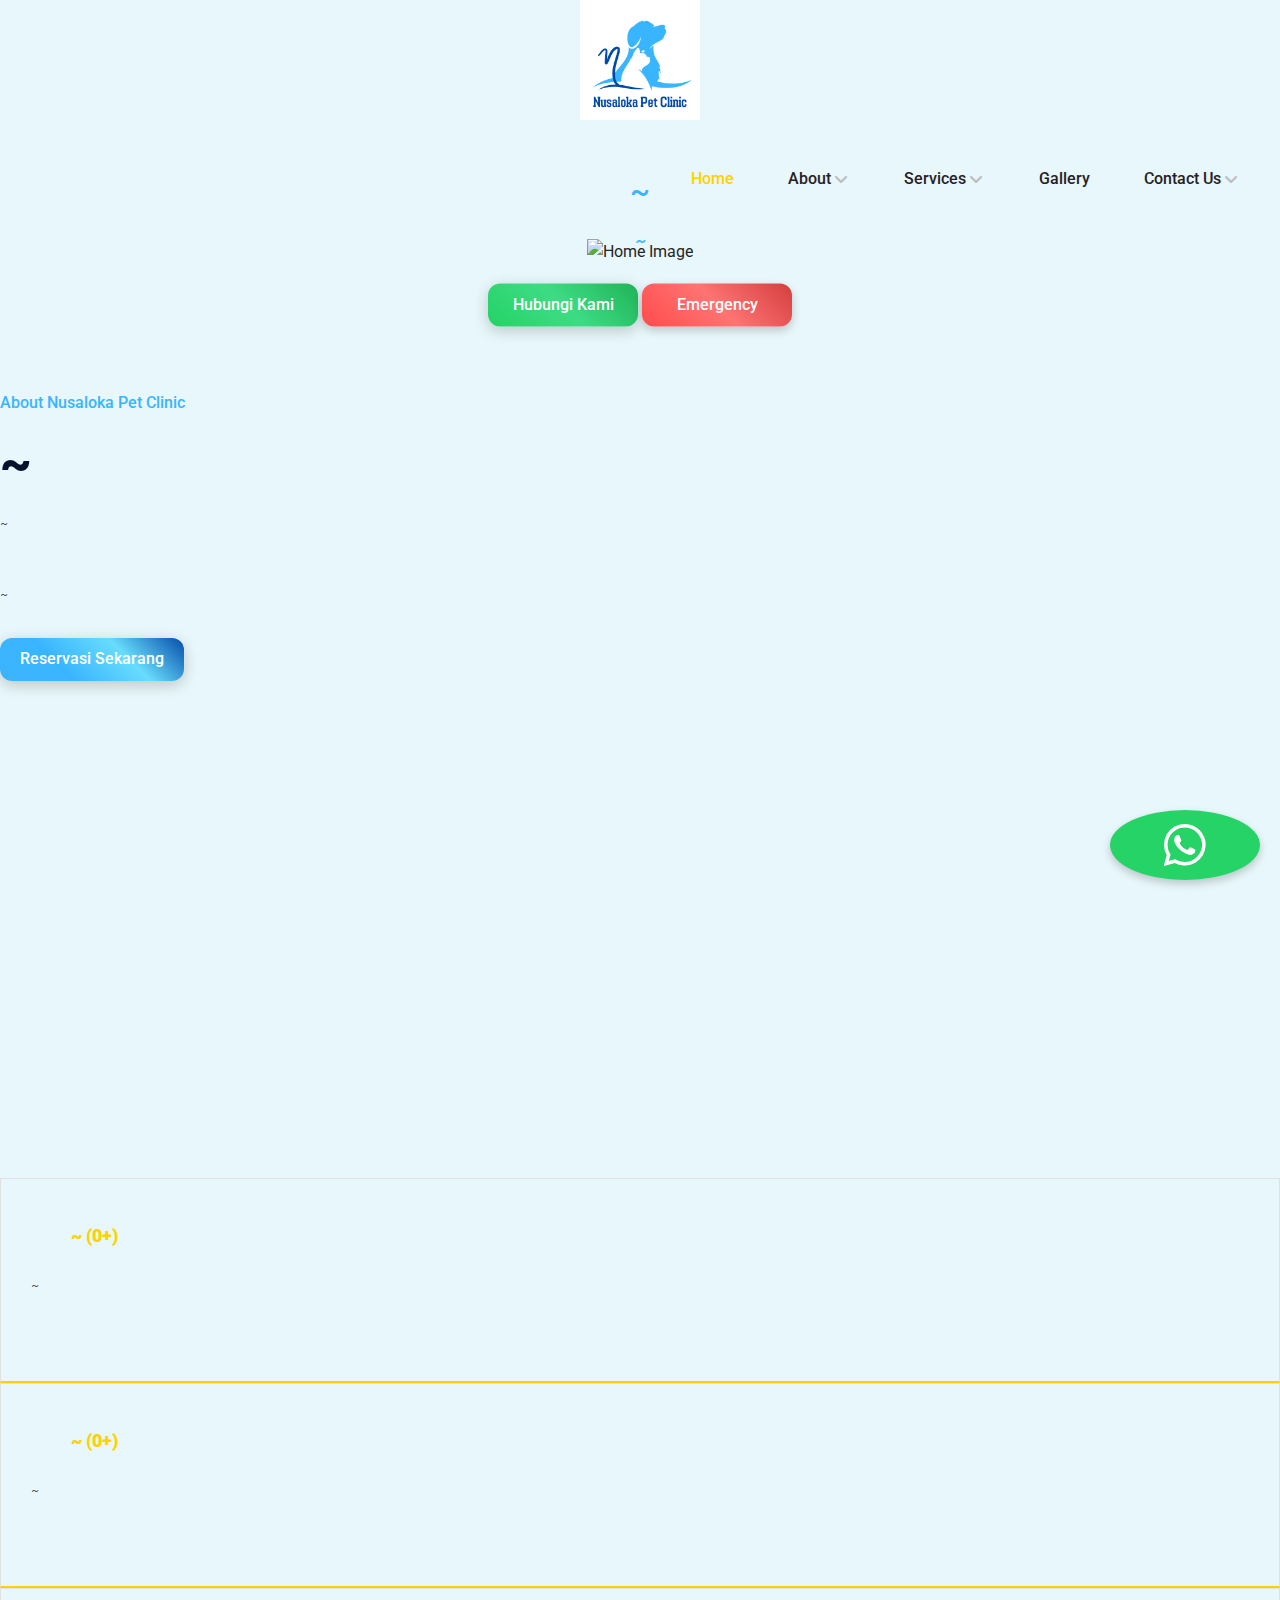
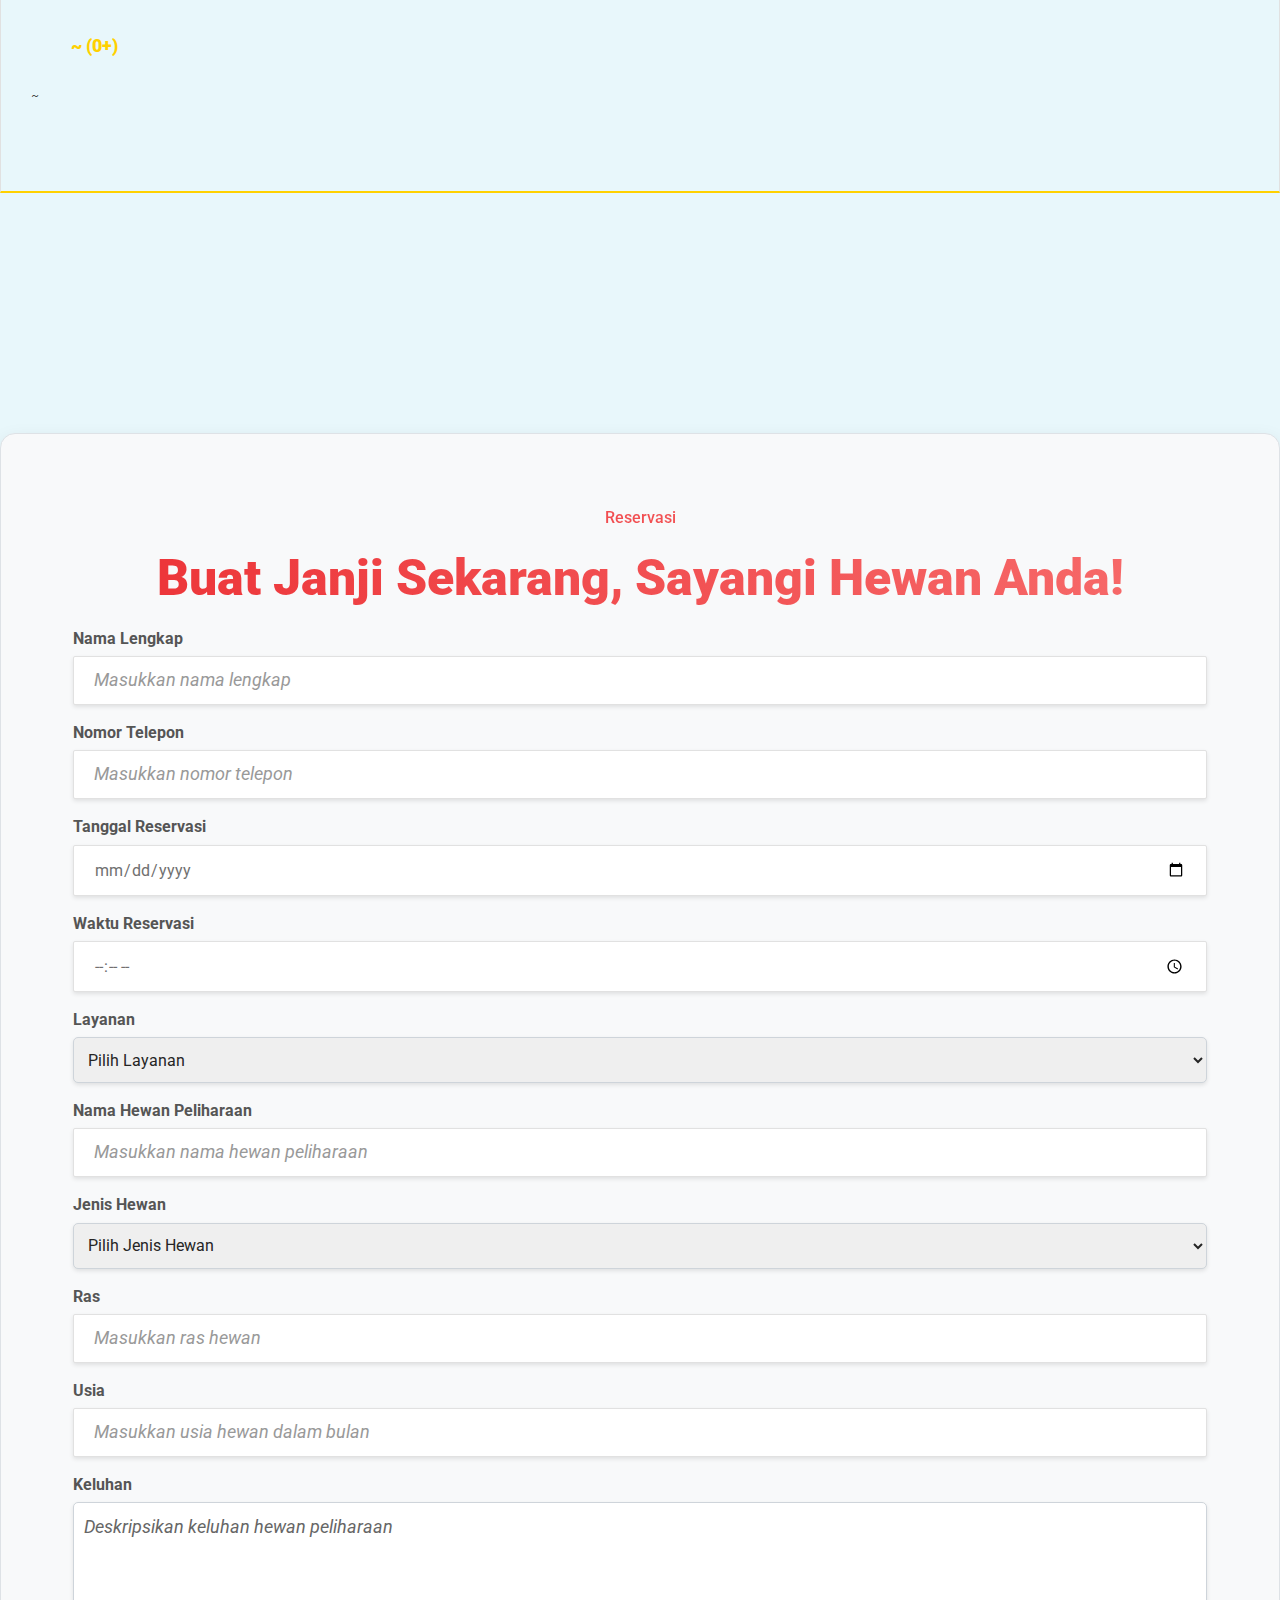
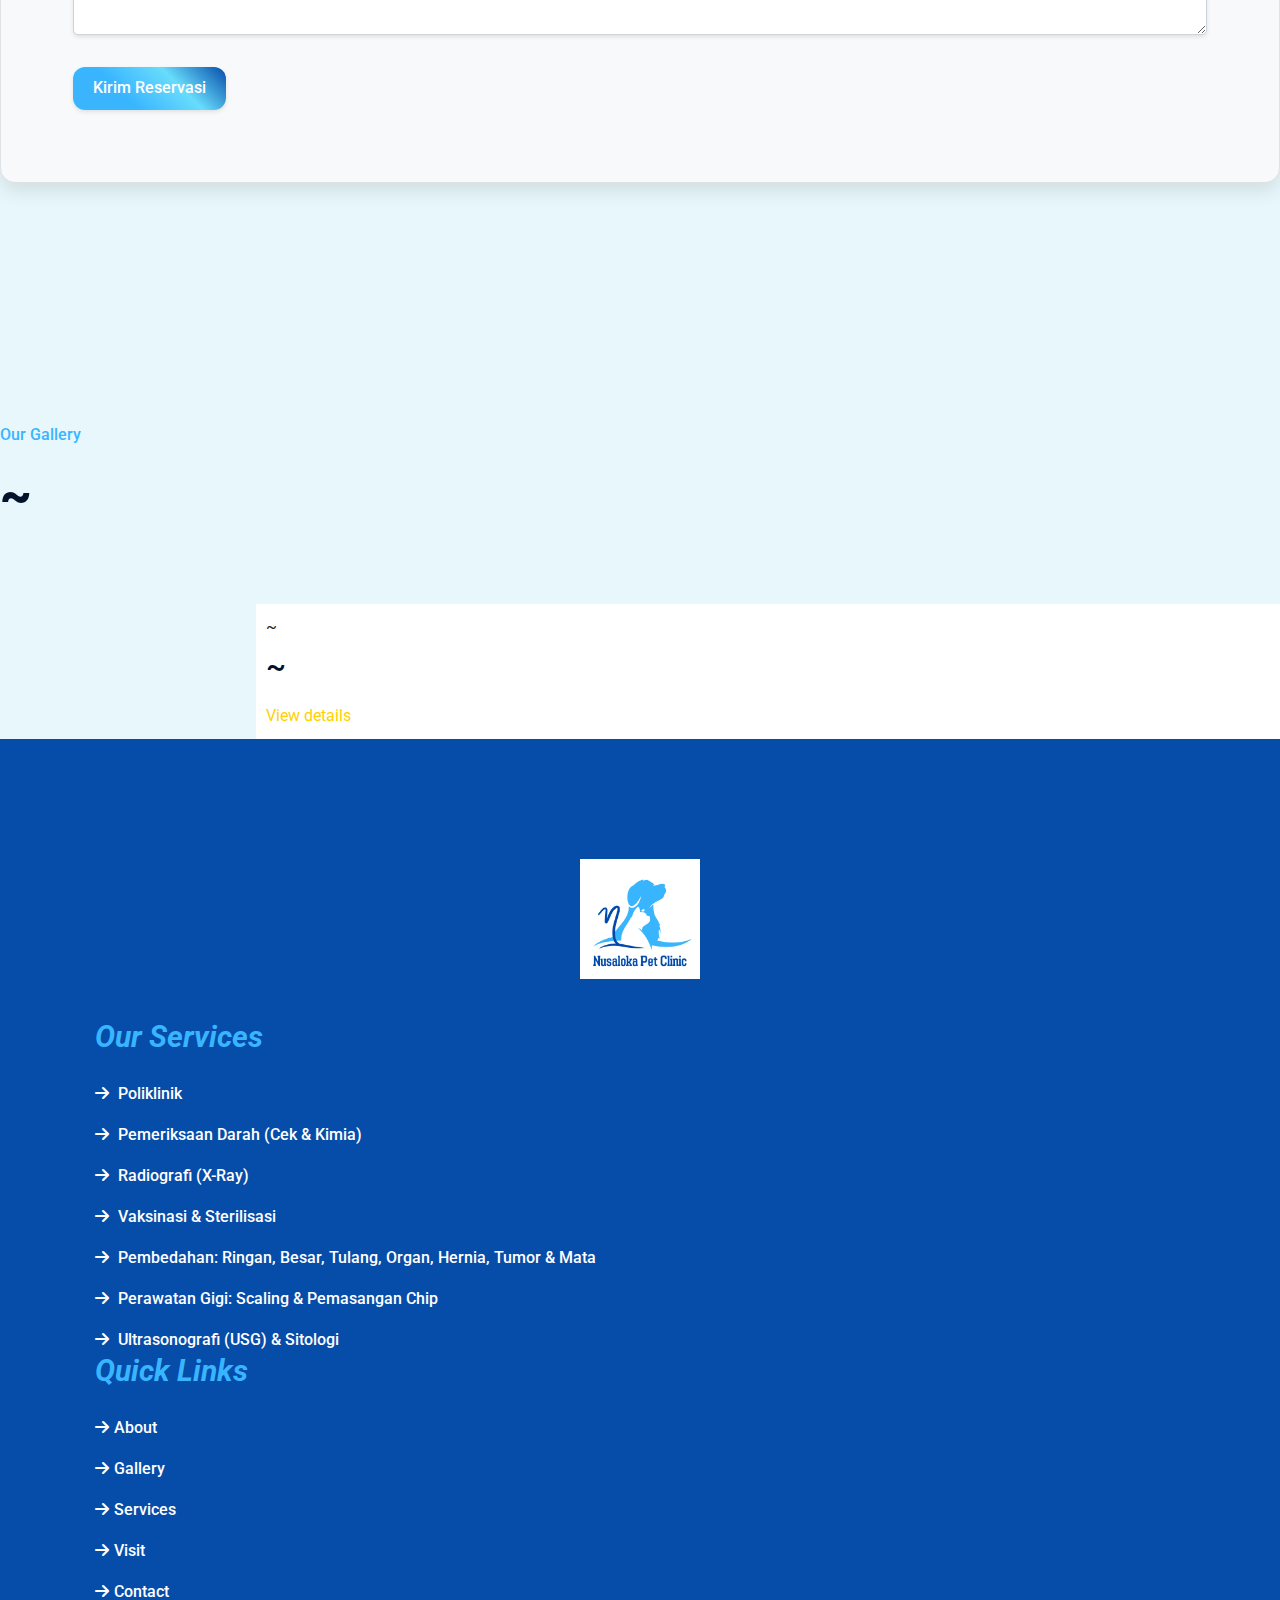
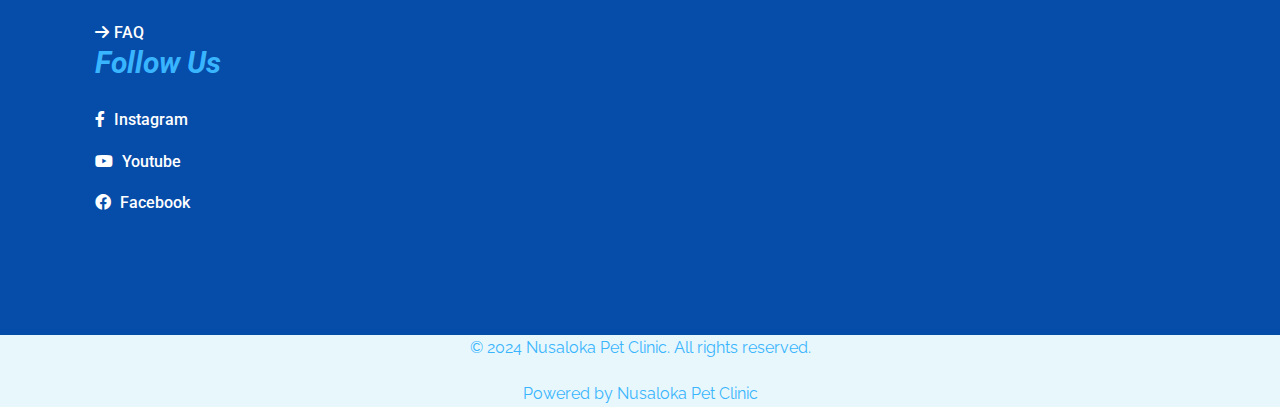
==== commit 22d0e238: "FIX:Update Tampilan" ====
--- a/index.html
+++ b/index.html
@@ -67,10 +67,10 @@
       href="https://cdnjs.cloudflare.com/ajax/libs/font-awesome/6.0.0-beta3/css/all.min.css"
       rel="stylesheet"
     />
-    <link rel="shortcut icon" href="https://via.placeholder.com/80x80.png" />
+    <link rel="shortcut icon" href="images/Logo/Logo.webp" />
   </head>
 
-  <body>
+  <body class="bg-light">
     <header>
       <div class="main-header md-hidden sm-hidden">
         <div class="container-custom">
@@ -79,8 +79,9 @@
               <div class="logo-brand">
                 <a href="index.html">
                   <img
-                    src="https://via.placeholder.com/270x120.png"
+                    src="images/Logo/Logo.webp"
                     alt="NusalokaPetClinic"
+                    class="logo"
                   />
                 </a>
               </div>
@@ -117,10 +118,10 @@
                     <a href="gallery.html">Gallery</a>
                   </li>
                   <li class="menu-item menu-item-has-children">
-                    <a href="contact-us.html">Contact Us</a>
+                    <a href="contact.html">Contact Us</a>
                     <ul class="sub-menu">
                       <li class="menu-item">
-                        <a href="contact-us.html">Contact Us</a>
+                        <a href="contact.html">Contact Us</a>
                       </li>
                       <li class="menu-item">
                         <a href="faq.html">FAQ</a>
@@ -189,85 +190,47 @@
     </header>
     <!-- Mobile header start -->
 
-    <!-- Slider Home Section Start  -->
-    <div class="slider" data-show="1" data-arrow="false">
-      <div>
-        <div class="slider-item">
-          <img src="https://via.placeholder.com/1920x850.png" alt="" class="" />
-          <div class="container">
-            <div class="row">
-              <div class="col-md-9">
-                <div class="slider-content">
-                  <h4>WELCOME TO INDUSTRIS...!</h4>
-                  <h1>The leading provider of Industrial</h1>
-                  <a class="btn btn-primary" href="#">Explore now</a>
-                </div>
-              </div>
-            </div>
-          </div>
-        </div>
-      </div>
-
-      <div>
-        <div class="slider-item">
-          <img src="https://via.placeholder.com/1920x850.png" alt="" class="" />
-          <div class="container">
-            <div class="row">
-              <div class="col-md-9">
-                <div class="slider-content">
-                  <h4>WELCOME TO INDUSTRIS...!</h4>
-                  <h1>Leader in power Automation</h1>
-                  <a class="btn btn-primary" href="#">Explore now</a>
-                </div>
-              </div>
-            </div>
-          </div>
-        </div>
-      </div>
-
-      <div>
-        <div class="slider-item">
-          <img src="https://via.placeholder.com/1920x850.png" alt="" class="" />
-          <div class="container">
-            <div class="row">
-              <div class="col-md-9">
-                <div class="slider-content">
-                  <h4>WELCOME TO INDUSTRIS...!</h4>
-                  <h1>Best solution for Industrial &amp; Factories</h1>
-                  <a class="btn btn-primary" href="#">Explore now</a>
-                </div>
-              </div>
-            </div>
-          </div>
-        </div>
-      </div>
-    </div>
-    <!-- Slider Home Section End  -->
+    <!-- Home Section Start  -->
+    <section class="no-padding-top no-padding-bottom">
+      <div class="home-content">
+        <img
+          src="https://via.placeholder.com/1900x631.png"
+          alt="Home Image"
+          loading="lazy"
+          class="img-fluid home-image"
+        />
+        <div class="container">
+          <div class="row">
+            <div class="col-12 col-md-9 text-center text-md-left home-text">
+              <h3 class="text-primary">~</h3>
+              <p class="text-primary">~</p>
+              <a
+                class="btn btn-whatsapp"
+                href="https://wa.me/6281212013229?text=Halo, saya tertarik untuk mengetahui lebih banyak tentang layanan yang tersedia di Bless Vet Clinic."
+                >Hubungi Kami</a
+              >
+              <a href="https://wa.me/6281212013229" class="btn btn-emergency"
+                >Emergency</a
+              >
+            </div>
+          </div>
+        </div>
+      </div>
+    </section>
+    <!-- Home Section End -->
 
     <!-- About Section Start -->
     <section>
       <div class="container">
         <div class="row">
           <div class="col-md-6 col-sm-12">
-            <h4 class="text-primary">OUR STORY</h4>
-            <h2>Industris 1994-2019</h2>
-            <p>
-              We’re Industris, a broad energy company with a proud history. We
-              are 20,000 committed colleagues developing oil, gas, wind and
-              solar energy in more than 30 countries worldwide. We’re the
-              largest operator in Norway, one of the world’s largest offshore
-              operators, and a growing force in renewables. Driven by our Nordic
-              urge to explore beyond the horizon and dedication to safety,
-              equality and sustainability, we’re developing the energy of the
-              future.
-            </p>
+            <h4 class="text-primary">About Nusaloka Pet Clinic</h4>
+            <h2>~</h2>
+            <p>~</p>
             <br />
-            <p>
-              Contacting Industris — <br />
-              addresses and information on how best to contact us.
-            </p>
-            <a href="#" class="btn btn-primary">Contact us</a>
-            <div class="industris-space-sm"></div>
+            <p>~</p>
+            <a href="#" class="btn btn-primary">Reservasi Sekarang</a>
+            <div class="space-40"></div>
           </div>
           <div class="col-md-offset-1 col-md-5 col-sm-12 sm-center">
             <div class="about-img-right">
@@ -281,163 +244,162 @@
                   />
                 </div>
                 <div class="about-content">
-                  <h2 class="text-primary">24+</h2>
-                  <p class="text-white">Years of Experience</p>
-                </div>
-              </div>
-            </div>
-          </div>
-        </div>
-      </div>
-
-      <div class="industris-space-60"></div>
-      <div class="industris-space"></div>
-
-      <div class="container">
-        <div class="row">
-          <div class="col-md-12">
-            <div
-              class="partner-slider image-carousel text-center"
-              data-show="5"
-              data-arrow="false"
-            >
-              <div>
-                <div class="partner-item text-center clearfix">
-                  <div class="inner">
-                    <div class="thumb">
-                      <img
-                        src="https://via.placeholder.com/200x90.png"
-                        alt=""
-                      />
-                    </div>
-                  </div>
-                </div>
-              </div>
-
-              <div>
-                <div class="partner-item text-center clearfix">
-                  <div class="inner">
-                    <div class="thumb">
-                      <img
-                        src="https://via.placeholder.com/200x90.png"
-                        alt=""
-                      />
-                    </div>
-                  </div>
-                </div>
-              </div>
-
-              <div>
-                <div class="partner-item text-center clearfix">
-                  <div class="inner">
-                    <div class="thumb">
-                      <img
-                        src="https://via.placeholder.com/200x90.png"
-                        alt=""
-                      />
-                    </div>
-                  </div>
-                </div>
-              </div>
-
-              <div>
-                <div class="partner-item text-center clearfix">
-                  <div class="inner">
-                    <div class="thumb">
-                      <img
-                        src="https://via.placeholder.com/200x90.png"
-                        alt=""
-                      />
-                    </div>
-                  </div>
-                </div>
-              </div>
-
-              <div>
-                <div class="partner-item text-center clearfix">
-                  <div class="inner">
-                    <div class="thumb">
-                      <img
-                        src="https://via.placeholder.com/200x90.png"
-                        alt=""
-                      />
-                    </div>
-                  </div>
-                </div>
-              </div>
-
-              <div>
-                <div class="partner-item text-center clearfix">
-                  <div class="inner">
-                    <div class="thumb">
-                      <img
-                        src="https://via.placeholder.com/200x90.png"
-                        alt=""
-                      />
-                    </div>
-                  </div>
-                </div>
-              </div>
-
-              <div>
-                <div class="partner-item text-center clearfix">
-                  <div class="inner">
-                    <div class="thumb">
-                      <img
-                        src="https://via.placeholder.com/200x90.png"
-                        alt=""
-                      />
-                    </div>
-                  </div>
-                </div>
-              </div>
-
-              <div>
-                <div class="partner-item text-center clearfix">
-                  <div class="inner">
-                    <div class="thumb">
-                      <img
-                        src="https://via.placeholder.com/200x90.png"
-                        alt=""
-                      />
-                    </div>
-                  </div>
-                </div>
-              </div>
-
-              <div>
-                <div class="partner-item text-center clearfix">
-                  <div class="inner">
-                    <div class="thumb">
-                      <img
-                        src="https://via.placeholder.com/200x90.png"
-                        alt=""
-                      />
-                    </div>
-                  </div>
-                </div>
-              </div>
-
-              <div>
-                <div class="partner-item text-center clearfix">
-                  <div class="inner">
-                    <div class="thumb">
-                      <img
-                        src="https://via.placeholder.com/200x90.png"
-                        alt=""
-                      />
-                    </div>
-                  </div>
-                </div>
-              </div>
-            </div>
-          </div>
-        </div>
-      </div>
-
-      <div class="industris-space-60"></div>
-      <div class="industris-space"></div>
-
+                  <h2 class="text-primary">~</h2>
+                  <p class="text-white">~</p>
+                </div>
+              </div>
+            </div>
+          </div>
+        </div>
+      </div>
+
+      <!-- Slider Services Start -->
+      <div class="padding-top-bottom-medium">
+        <div class="container">
+          <div class="row">
+            <div class="col-md-12">
+              <div
+                class="partner-slider image-carousel text-center"
+                data-show="5"
+                data-arrow="false"
+              >
+                <div>
+                  <div class="partner-item text-center clearfix">
+                    <div class="inner">
+                      <div class="thumb">
+                        <img
+                          src="https://via.placeholder.com/200x90.png"
+                          alt=""
+                        />
+                      </div>
+                    </div>
+                  </div>
+                </div>
+
+                <div>
+                  <div class="partner-item text-center clearfix">
+                    <div class="inner">
+                      <div class="thumb">
+                        <img
+                          src="https://via.placeholder.com/200x90.png"
+                          alt=""
+                        />
+                      </div>
+                    </div>
+                  </div>
+                </div>
+
+                <div>
+                  <div class="partner-item text-center clearfix">
+                    <div class="inner">
+                      <div class="thumb">
+                        <img
+                          src="https://via.placeholder.com/200x90.png"
+                          alt=""
+                        />
+                      </div>
+                    </div>
+                  </div>
+                </div>
+
+                <div>
+                  <div class="partner-item text-center clearfix">
+                    <div class="inner">
+                      <div class="thumb">
+                        <img
+                          src="https://via.placeholder.com/200x90.png"
+                          alt=""
+                        />
+                      </div>
+                    </div>
+                  </div>
+                </div>
+
+                <div>
+                  <div class="partner-item text-center clearfix">
+                    <div class="inner">
+                      <div class="thumb">
+                        <img
+                          src="https://via.placeholder.com/200x90.png"
+                          alt=""
+                        />
+                      </div>
+                    </div>
+                  </div>
+                </div>
+
+                <div>
+                  <div class="partner-item text-center clearfix">
+                    <div class="inner">
+                      <div class="thumb">
+                        <img
+                          src="https://via.placeholder.com/200x90.png"
+                          alt=""
+                        />
+                      </div>
+                    </div>
+                  </div>
+                </div>
+
+                <div>
+                  <div class="partner-item text-center clearfix">
+                    <div class="inner">
+                      <div class="thumb">
+                        <img
+                          src="https://via.placeholder.com/200x90.png"
+                          alt=""
+                        />
+                      </div>
+                    </div>
+                  </div>
+                </div>
+
+                <div>
+                  <div class="partner-item text-center clearfix">
+                    <div class="inner">
+                      <div class="thumb">
+                        <img
+                          src="https://via.placeholder.com/200x90.png"
+                          alt=""
+                        />
+                      </div>
+                    </div>
+                  </div>
+                </div>
+
+                <div>
+                  <div class="partner-item text-center clearfix">
+                    <div class="inner">
+                      <div class="thumb">
+                        <img
+                          src="https://via.placeholder.com/200x90.png"
+                          alt=""
+                        />
+                      </div>
+                    </div>
+                  </div>
+                </div>
+
+                <div>
+                  <div class="partner-item text-center clearfix">
+                    <div class="inner">
+                      <div class="thumb">
+                        <img
+                          src="https://via.placeholder.com/200x90.png"
+                          alt=""
+                        />
+                      </div>
+                    </div>
+                  </div>
+                </div>
+              </div>
+            </div>
+          </div>
+        </div>
+      </div>
+      <!-- Slider Services End  -->
+
+      <!-- Achievements Section Start  -->
       <div class="container">
         <div class="row">
           <div class="col-md-4 col-sm-6">
@@ -445,15 +407,12 @@
               <div class="icon-box-title">
                 <i class="icon ion-md-ribbon"></i>
                 <h4>
-                  Our Awards
+                  ~
                   <span class="number" data-to="12" data-speed="2000">(0</span
                   ><span>+)</span>
                 </h4>
               </div>
-              <p>
-                Over 25 years with 12 different awards, we are extremely proud
-                of that
-              </p>
+              <p>~</p>
             </div>
           </div>
           <div class="col-md-4 col-sm-6">
@@ -461,15 +420,12 @@
               <div class="icon-box-title">
                 <i class="icon ion-ios-briefcase"></i>
                 <h4>
-                  Our Work
+                  ~
                   <span class="number" data-to="100" data-speed="2000">(0</span
                   ><span>+)</span>
                 </h4>
               </div>
-              <p>
-                More than 100 large and small projects are completed. It is an
-                attempt to work with effort and passion
-              </p>
+              <p>~</p>
             </div>
           </div>
           <div class="col-md-4 col-sm-6">
@@ -477,31 +433,187 @@
               <div class="icon-box-title">
                 <i class="icon ion-ios-contacts"></i>
                 <h4>
-                  member
+                  ~
                   <span class="number" data-to="1000" data-speed="2000">(0</span
                   ><span>+)</span>
                 </h4>
               </div>
-              <p>
-                The team of more than 1000 engineers and leading experts are
-                working day and night
-              </p>
-            </div>
-          </div>
+              <p>~</p>
+            </div>
+          </div>
+          <!-- Achievements Section End  -->
         </div>
       </div>
     </section>
+    <!-- About Section End  -->
+
+    <!-- Reservation Form Start -->
+    <section
+      class="padding-top-medium padding-bottom-medium bg-primary-quaternary"
+      id="reservasi-section"
+    >
+      <div class="container">
+        <div class="card custom-card">
+          <div class="card-body">
+            <div class="row justify-content-center">
+              <div class="col-md-12 col-lg-12 reservasi-title">
+                <h4>Reservasi</h4>
+                <h2>Buat Janji Sekarang, Sayangi Hewan Anda!</h2>
+              </div>
+            </div>
+            <div class="row d-flex justify-content-center">
+              <form id="reservationForm" action="#" method="POST">
+                <div class="row">
+                  <div class="col-md-6 mb-3">
+                    <div class="form-group">
+                      <label for="name">Nama Lengkap</label>
+                      <input
+                        type="text"
+                        id="name"
+                        name="name"
+                        class="form-control custom-input"
+                        placeholder="Masukkan nama lengkap"
+                        required
+                      />
+                    </div>
+                  </div>
+                  <div class="col-md-6 mb-3">
+                    <div class="form-group">
+                      <label for="phone">Nomor Telepon</label>
+                      <input
+                        type="tel"
+                        id="phone"
+                        name="phone"
+                        class="form-control custom-input"
+                        placeholder="Masukkan nomor telepon"
+                        required
+                      />
+                    </div>
+                  </div>
+                </div>
+                <div class="row">
+                  <div class="col-md-6 mb-3">
+                    <div class="form-group">
+                      <label for="date">Tanggal Reservasi</label>
+                      <input
+                        type="date"
+                        id="date"
+                        name="date"
+                        class="form-control custom-input"
+                        required
+                      />
+                    </div>
+                  </div>
+                  <div class="col-md-6 mb-3">
+                    <div class="form-group">
+                      <label for="time">Waktu Reservasi</label>
+                      <input
+                        type="time"
+                        id="time"
+                        name="time"
+                        class="form-control custom-input"
+                        required
+                      />
+                    </div>
+                  </div>
+                </div>
+                <div class="form-group mb-3">
+                  <label for="service">Layanan</label>
+                  <select
+                    id="service"
+                    name="service"
+                    class="form-control custom-input"
+                    required
+                  >
+                    <option value="">Pilih Layanan</option>
+                    <option value="poli">Poli Klinik</option>
+                    <option value="home_visit">Home Visit</option>
+                    <option value="grooming">Grooming</option>
+                  </select>
+                </div>
+                <div class="form-group mb-3">
+                  <label for="pet_name">Nama Hewan Peliharaan</label>
+                  <input
+                    type="text"
+                    id="pet_name"
+                    name="pet_name"
+                    class="form-control custom-input"
+                    placeholder="Masukkan nama hewan peliharaan"
+                    required
+                  />
+                </div>
+                <div class="form-group mb-3">
+                  <label for="animal_type">Jenis Hewan</label>
+                  <select
+                    id="animal_type"
+                    name="animal_type"
+                    class="form-control custom-input"
+                    required
+                  >
+                    <option value="">Pilih Jenis Hewan</option>
+                    <option value="dog">Anjing</option>
+                    <option value="cat">Kucing</option>
+                    <option value="other">Hewan Lainnya</option>
+                    <!-- Tambahkan opsi lain sesuai kebutuhan -->
+                  </select>
+                </div>
+                <div class="form-group mb-3">
+                  <label for="breed">Ras</label>
+                  <input
+                    type="text"
+                    id="breed"
+                    name="breed"
+                    class="form-control custom-input"
+                    placeholder="Masukkan ras hewan"
+                    required
+                  />
+                </div>
+                <div class="form-group mb-3">
+                  <label for="age">Usia</label>
+                  <input
+                    type="text"
+                    id="age"
+                    name="age"
+                    class="form-control custom-input"
+                    placeholder="Masukkan usia hewan dalam bulan"
+                    required
+                  />
+                </div>
+                <div class="form-group mb-4">
+                  <label for="complaint">Keluhan</label>
+                  <textarea
+                    id="complaint"
+                    name="complaint"
+                    class="form-control custom-textarea"
+                    rows="4"
+                    placeholder="Deskripsikan keluhan hewan peliharaan"
+                    required
+                  ></textarea>
+                </div>
+                <div class="button-group">
+                  <button
+                    type="submit"
+                    class="btn btn-primary btn-lg custom-btn"
+                  >
+                    Kirim Reservasi
+                  </button>
+                </div>
+              </form>
+            </div>
+          </div>
+        </div>
+      </div>
+    </section>
+    <!-- Reservation Form End -->
 
     <!-- Slider Gallery Section Start -->
     <section class="bg-light">
       <div class="container">
         <div class="row">
           <div class="col-md-12">
-            <h4 class="text-primary">FEATURED PROJECT</h4>
-            <h2>The great work we did</h2>
-            <div class="industris-space"></div>
-
-            <div class="gallery-slider" data-show="1" data-arrow="false">
+            <h4 class="text-primary">Our Gallery</h4>
+            <h2>~</h2>
+            <div class="gallery-slider" data-show="2" data-arrow="false">
               <div>
                 <div class="gallery-box">
                   <img
@@ -513,15 +625,9 @@
                     class="col-md-offset-6 col-md-5 col-xs-offset-4 col-xs-8"
                   >
                     <div class="gallery-slider-content">
-                      <div class="gallery-meta">
-                        Dundee, England | 12 November 2018
-                      </div>
-                      <h3>
-                        <a href="project-detail.html"
-                          >Kaioto industrial factory</a
-                        >
-                      </h3>
-                      <a class="btn-link" href="gallery-detail.html"
+                      <div class="gallery-meta">~</div>
+                      <h3>~</h3>
+                      <a class="btn-link" href="gallery.html"
                         >View details<i class="icon ion-md-add-circle"></i
                       ></a>
                     </div>
@@ -540,11 +646,9 @@
                     class="col-md-offset-6 col-md-5 col-xs-offset-4 col-xs-8"
                   >
                     <div class="gallery-slider-content">
-                      <div class="gallery-meta">
-                        Mowcow, Russia | 12 November 2018
-                      </div>
-                      <h3><a href="gallery-detail.html">Areb Oil Rigs</a></h3>
-                      <a class="btn-link" href="gallery-detail.html"
+                      <div class="gallery-meta">~</div>
+                      <h3>~</h3>
+                      <a class="btn-link" href="gallery.html"
                         >View details<i class="icon ion-md-add-circle"></i
                       ></a>
                     </div>
@@ -563,11 +667,9 @@
                     class="col-md-offset-6 col-md-5 col-xs-offset-4 col-xs-8"
                   >
                     <div class="gallery-slider-content">
-                      <div class="project-meta">
-                        Dundee, England | 12 November 2018
-                      </div>
-                      <h3><a href="gallery-detail.html">Metal Industry</a></h3>
-                      <a class="btn-link" href="gallery-detail.html"
+                      <div class="gallery-meta">~</div>
+                      <h3>~</h3>
+                      <a class="btn-link" href="gallery.html"
                         >View details<i class="icon ion-md-add-circle"></i
                       ></a>
                     </div>
@@ -582,7 +684,7 @@
     <!-- Slider Gallery Section End -->
 
     <!-- Footer Section Start  -->
-    <footer id="site-footer" class="site-footer bg-default">
+    <footer class="no-padding-bottom bg-primary">
       <div class="main-footer">
         <div class="container-custom">
           <div class="row">
@@ -591,15 +693,16 @@
                 <div id="media_image-1" class="widget widget_media_image">
                   <a href="index.html">
                     <img
-                      src="https://via.placeholder.com/270x120.png"
+                      src="images/Logo/Logo.webp"
                       alt="NusalokaPetClinic"
+                      class="logo"
                     />
                   </a>
                 </div>
               </div>
             </div>
-            <!-- end col-lg-3 -->
-
+
+            <!-- Services Links Start -->
             <div class="col-md-3 col-sm-6">
               <div class="widget-footer">
                 <div
@@ -607,98 +710,148 @@
                   class="widget_text widget widget_custom_html padding-left"
                 >
                   <div class="textwidget custom-html-widget">
-                    <h3 class="text-primary">Our Services</h3>
+                    <h3 class="text-primary bolder italic">Our Services</h3>
                     <ul>
                       <li>
-                        <a href="service-detail.html">Oil & Gas exploited</a>
-                      </li>
-                      <li>
-                        <a href="service-detail.html"
-                          >Automotive Manufacturing</a
-                        >
-                      </li>
-                      <li>
-                        <a href="service-detail.html"
-                          >Transportation & Distribution</a
-                        >
-                      </li>
-                      <li><a href="service-detail.html">Manufacture</a></li>
-                      <li>
-                        <a href="service-detail.html"
-                          >Industrial Construction</a
-                        >
-                      </li>
-                      <li><a href="service-detail.html">Green Energy</a></li>
+                        <a href="services.html"
+                          ><i class="fas fa-arrow-right mr"></i> Poliklinik</a
+                        >
+                      </li>
+                      <li>
+                        <a href="services.html"
+                          ><i class="fas fa-arrow-right mr"></i> Pemeriksaan
+                          Darah (Cek & Kimia)</a
+                        >
+                      </li>
+                      <li>
+                        <a href="services.html"
+                          ><i class="fas fa-arrow-right mr"></i> Radiografi
+                          (X-Ray)</a
+                        >
+                      </li>
+                      <li>
+                        <a href="services.html"
+                          ><i class="fas fa-arrow-right mr"></i> Vaksinasi &
+                          Sterilisasi</a
+                        >
+                      </li>
+                      <li>
+                        <a href="services.html"
+                          ><i class="fas fa-arrow-right mr"></i> Pembedahan:
+                          Ringan, Besar, Tulang, Organ, Hernia, Tumor & Mata</a
+                        >
+                      </li>
+                      <li>
+                        <a href="services.html"
+                          ><i class="fas fa-arrow-right mr"></i> Perawatan Gigi:
+                          Scaling & Pemasangan Chip</a
+                        >
+                      </li>
+                      <li>
+                        <a href="services.html"
+                          ><i class="fas fa-arrow-right mr"></i> Ultrasonografi
+                          (USG) & Sitologi</a
+                        >
+                      </li>
                     </ul>
                   </div>
                 </div>
               </div>
             </div>
-            <!-- end col-lg-3 -->
-
+            <!-- Services Links End -->
+
+            <!-- Quick Links Start -->
             <div class="col-md-3 col-sm-6">
               <div class="widget-footer">
                 <div
                   id="custom_html-3"
-                  class="widget_text widge widget-footer widget_custom_html padding-left"
+                  class="widget_text widget widget_custom_html padding-left"
                 >
                   <div class="textwidget custom-html-widget">
-                    <h3 class="text-primary">Quick Links</h3>
+                    <h3 class="text-primary bolder italic">Quick Links</h3>
                     <ul>
-                      <li><a href="index.html">About us</a></li>
-                      <li><a href="about.html">Contact us</a></li>
-                      <li><a href="services.html">The news</a></li>
-                      <li><a href="services.html">Terms & conditions</a></li>
-                      <li><a href="blog.html">Case Studies</a></li>
+                      <li>
+                        <a href="about.html"
+                          ><i class="fas fa-arrow-right mr"></i>About</a
+                        >
+                      </li>
+                      <li>
+                        <a href="gallery.html"
+                          ><i class="fas fa-arrow-right mr"></i>Gallery</a
+                        >
+                      </li>
+                      <li>
+                        <a href="services.html"
+                          ><i class="fas fa-arrow-right mr"></i>Services</a
+                        >
+                      </li>
+                      <li>
+                        <a href="visit.html"
+                          ><i class="fas fa-arrow-right mr"></i>Visit</a
+                        >
+                      </li>
+                      <!-- <li><a href="pricing.html"><i class="fas fa-arrow-right"></i>Pricing</a></li> -->
+                      <li>
+                        <a href="contact.html"
+                          ><i class="fas fa-arrow-right mr"></i>Contact</a
+                        >
+                      </li>
+                      <li>
+                        <a href="faq.html"
+                          ><i class="fas fa-arrow-right mr"></i>FAQ</a
+                        >
+                      </li>
                     </ul>
                   </div>
                 </div>
               </div>
             </div>
-            <!-- end col-lg-3 -->
-
+            <!-- Quick Links End -->
+
+            <!-- Social Media Start -->
             <div class="col-md-3 col-sm-6">
               <div class="widget-footer">
                 <div
-                  id="custom_html-2"
+                  id="custom_html-4"
                   class="widget_text widget widget_custom_html padding-left"
                 >
                   <div class="textwidget custom-html-widget">
-                    <h3 class="text-primary">Follow Us</h3>
+                    <h3 class="text-primary bolder italic">Follow Us</h3>
                     <ul>
                       <li>
-                        <a href="service-detail.html">Oil & Gas exploited</a>
-                      </li>
-                      <li>
-                        <a href="service-detail.html"
-                          >Automotive Manufacturing</a
-                        >
-                      </li>
-                      <li>
-                        <a href="service-detail.html"
-                          >Transportation & Distribution</a
-                        >
-                      </li>
-                      <li><a href="service-detail.html">Manufacture</a></li>
-                      <li>
-                        <a href="service-detail.html"
-                          >Industrial Construction</a
-                        >
-                      </li>
-                      <li><a href="service-detail.html">Green Energy</a></li>
+                        <a
+                          href="https://www.facebook.com/bless.vet.clinic/"
+                          target="_blank"
+                          ><i class="fab fa-facebook-f mr"></i> Instagram</a
+                        >
+                      </li>
+                      <li>
+                        <a
+                          href="https://www.youtube.com/@user-ip7pq9xf8y"
+                          target="_blank"
+                          ><i class="fab fa-youtube mr"></i> Youtube</a
+                        >
+                      </li>
+                      <li>
+                        <a
+                          href="https://www.instagram.com/bless_vet_clinic/"
+                          target="_blank"
+                          ><i class="fab fa-facebook mr"></i> Facebook</a
+                        >
+                      </li>
                     </ul>
                   </div>
                 </div>
               </div>
             </div>
-            <!-- end col-lg-3 -->
+            <!-- Social Media End -->
           </div>
         </div>
       </div>
       <!-- .main-footer -->
 
       <!-- Footer Bottom Start -->
-      <div class="bg-default text-center">
+      <div class="text-center bg-light">
         <div class="container">
           <p class="text-primary">
             &copy; 2024 Nusaloka Pet Clinic. All rights reserved.
--- a/style.css
+++ b/style.css
@@ -488,24 +488,106 @@
   text-decoration: none;
 }
 
+/* Background Colors */
+.bg-light {
+  background-color: #e8f7fb;
+}
+
+.bg-primary {
+  background-color: #064ca9;
+}
+
+.bg-secondary {
+  background-color: #3bb4fb;
+}
+
+.bg-tertiary {
+  background-color: #39b5ff;
+}
+
+.bg-quaternary {
+  background-color: #546c92;
+}
+
+.bg-quinary {
+  background-color: #68dcfc;
+}
+
+.bg-senary {
+  background-color: #87bce4;
+}
+
+.bg-septenary {
+  background-color: #4b77a6;
+}
+
+/* Font Colors with Hover Effects */
 .text-light {
-  color: #b7b7b7;
-}
-
-.bg-light {
-  background: #f2f4f6;
-}
-
-.bg-primary {
-  background-color: #ffd100;
-}
-
-.bg-default {
-  background-color: #03132b;
+  color: #e8f7fb;
+}
+
+.text-light:hover {
+  color: #d0eef4; /* Slightly darker shade for hover */
 }
 
 .text-primary {
-  color: #ffd100;
+  color: #39b5ff;
+}
+
+.text-primary:hover {
+  color: #2ca2e0; /* Slightly darker shade for hover */
+}
+
+.text-secondary {
+  color: #3bb4fb;
+}
+
+.text-secondary:hover {
+  color: #2c9fda; /* Slightly darker shade for hover */
+}
+
+.text-tertiary {
+  color: #4b77a6;
+}
+
+.text-tertiary:hover {
+  color: #3e6790; /* Slightly darker shade for hover */
+}
+
+.text-quaternary {
+  color: #064ca9;
+}
+
+.text-quaternary:hover {
+  color: #053d89; /* Slightly darker shade for hover */
+}
+
+.text-quinary {
+  color: #87bce4;
+}
+
+.text-quinary:hover {
+  color: #6ea3cd; /* Slightly darker shade for hover */
+}
+
+.text-senary {
+  color: #546c92;
+}
+
+.text-senary:hover {
+  color: #435678; /* Slightly darker shade for hover */
+}
+
+.text-septenary {
+  color: #68dcfc;
+}
+
+.text-septenary:hover {
+  color: #4bbce0; /* Slightly darker shade for hover */
+}
+
+.text-center {
+  text-align: center;
 }
 
 .padding-top-bottom-0 {
@@ -522,11 +604,8 @@
   padding: 0;
 }
 
-.padding-top-medium {
+.padding-top-bottom-medium {
   padding-top: 90px;
-}
-
-.padding-bottom-medium {
   padding-bottom: 90px;
 }
 
@@ -562,35 +641,35 @@
   margin-right: 0!important;
 }
 
-.industris-space-5 {
+.space-5 {
   height: 5px;
 }
 
-.industris-space-10 {
+.space-10 {
   height: 10px;
 }
 
-.industris-space-20 {
+.space-20 {
   height: 20px;
 }
 
-.industris-space-30 {
+.space-30 {
   height: 30px;
 }
 
-.industris-space {
+.space-40 {
   height: 40px;
 }
 
-.industris-space-50 {
+.space-50 {
   height: 50px;
 }
 
-.industris-space-60 {
+.space-60 {
   height: 60px;
 }
 
-.industris-space-90 {
+.space-90 {
   height: 90px;
 }
 
@@ -614,26 +693,6 @@
   color: #ffd100;margin-right: 10px;
 }
 
-.text-dark {
-  color: #000;
-}
-
-.text-white {
-  color: #fff;
-}
-
-.text-white .text-primary {
-  color: #f26522;
-}
-
-a.text-white:hover {
-  color: #ffd100;
-}
-
-.text-second {
-  color: #00aeef!important;
-}
-
 .box-shadow {
   box-shadow: 0 0 10px rgba(0, 0, 0, 0.1);
 }
@@ -647,7 +706,7 @@
 }
 
 .bolder {
-  font-weight: 900;
+  font-weight: bolder;
 }
 
 .semi-bold,
@@ -765,6 +824,9 @@
 .text-right {
   text-align: right;
 }
+.mr {
+  margin-right: 5px;
+}
 /*--------------------------------------------------------------
 # Elements
 --------------------------------------------------------------*/
@@ -859,7 +921,6 @@
 td {
   padding: 0.4375em;
 }
-
 /*--------------------------------------------------------------
 # Forms
 --------------------------------------------------------------*/
@@ -898,52 +959,34 @@
   text-decoration: none;
 }
 .btn-primary {
-  background-color: #ffd100;
-  color: #272023;
-}
-.btn-default {
-  background-color: #f2f4f6;
-  color: #03132b;
-}
-.btn-default:hover{
-  background-color: #ffd100;
-  color: #03132b;
-}
-.btn-dark {
-  background: #000;
-}
-.btn-dark:hover, .btn-dark:focus {
-  background: #f26522;
+  background: linear-gradient(
+    45deg,
+    #3bb4fb,
+    #39b5ff,
+    #68dcfc,
+    #064ca9
+  );
   color: #fff;
-}
-.btn-white {
-  background-color: #fff;
-  color: #252525;
-}
-.btn-dark:hover, .btn-dark:focus {
-  background: #03132b;
-  color: #fff;
-}
-.btn.btn-border {
-  background: transparent;
-  border-color: #363636;
-  color: #707070;
-}
-.btn.btn-border:hover, .btn.btn-border:focus {
-  background: #ffd100;
-  border-color: #ffd100;
-  color: #03132b;
-}
-.btn-border-white {
-  background-color: transparent;
-  border-color: #ffffff;
-  color: #ffffff;
-}
-.btn-border-white:hover {
-  background-color: transparent;
-  border-color: #ffd100;
-  color: #ffd100;
-}
+  border: none;
+  border-radius: 12px;
+  padding: 10px 20px;
+  transition: all 0.3s ease; /* Tambahan transisi */
+  box-shadow: 0 4px 15px rgba(0, 0, 0, 0.2); /* Bayangan untuk efek 3D */
+}
+
+.btn-primary:hover,
+.btn-primary:focus {
+  background: linear-gradient(
+    45deg,
+    #064ca9,
+    #546c92,
+    #39b5ff,
+    #87bce4
+  );
+  box-shadow: 0 6px 20px rgba(0, 0, 0, 0.2); /* Bayangan lebih dalam saat hover */
+  transform: translateY(-3px); /* Sedikit angkat tombol saat di-hover */
+}
+
 .btn-whatsapp-scroll {
   position: fixed;
   bottom: 20px;
@@ -953,44 +996,55 @@
   padding: 10px 15px;
   border-radius: 50%;
   box-shadow: 0 4px 8px rgba(0, 0, 0, 0.2);
-  transition: background-color 0.3s;
+  transition: all 0.3s ease; /* Tambahan transisi */
   text-align: center;
   cursor: pointer;
   z-index: 9999;
 }
+
 .btn-whatsapp-scroll:hover {
   background-color: #20b358;
-}
+  box-shadow: 0 6px 12px rgba(0, 0, 0, 0.3); /* Bayangan lebih dalam saat hover */
+  transform: translateY(-2px); /* Sedikit angkat tombol saat di-hover */
+}
+
 .btn-whatsapp-scroll i {
   vertical-align: middle;
 }
 .btn-whatsapp {
-  background: linear-gradient(45deg, #25d366, #44eb81);
-  color: #fff; /* Teks putih */
-  border: none; /* Tanpa border */
-  transition: background-color 0.3s ease; /* Animasi transisi */
-  border-radius: 12px; /* Ubah menjadi sudut yang lebih halus */
-  padding: 10px 20px; /* Tambahkan padding untuk kenyamanan */
-  box-shadow: 0 4px 15px rgba(0, 0, 0, 0.2); /* Bayangan untuk efek 3D */
-  transition: all 0.3s ease; /* Transisi lebih halus */
-}
+  background: linear-gradient(45deg, #25d366, #3ddc84, #20b358);
+  color: #fff;
+  border: none;
+  transition: all 0.3s ease;
+  border-radius: 12px;
+  padding: 10px 20px;
+  box-shadow: 0 4px 15px rgba(0, 0, 0, 0.2);
+}
+
 .btn-whatsapp:hover,
 .btn-whatsapp:focus {
-  background: linear-gradient(45deg, #20b358, #019239);
-  box-shadow: 0 6px 20px rgba(0, 0, 0, 0.3); /* Bayangan lebih dalam saat hover */
-  transform: translateY(-3px); /* Sedikit angkat tombol saat di-hover */
-  color: #fff; /* Teks tetap putih */
-}
+  background: linear-gradient(45deg, #20b358, #34c759, #019239);
+  box-shadow: 0 6px 20px rgba(0, 0, 0, 0.3);
+  transform: translateY(-3px);
+  color: #fff;
+}
+
 .btn-emergency {
-  background-color: #ff4c4c; /* Warna merah mencolok untuk darurat */
-  color: #fff; /* Teks putih */
-  border: none; /* Tanpa border */
-  transition: background-color 0.3s ease; /* Animasi transisi */
-}
-
-.btn-emergency:hover {
-  background-color: #d43f3f; /* Warna merah lebih gelap saat hover */
-  color: #fff; /* Teks tetap putih */
+  background: linear-gradient(45deg, #ff4c4c, #ff7373, #d43f3f);
+  color: #fff;
+  border: none;
+  border-radius: 12px;
+  padding: 10px 20px;
+  transition: all 0.3s ease;
+  box-shadow: 0 4px 10px rgba(0, 0, 0, 0.2);
+}
+
+.btn-emergency:hover,
+.btn-emergency:focus {
+  background: linear-gradient(45deg, #d43f3f, #ff5c5c, #b53030);
+  color: #fff;
+  box-shadow: 0 6px 20px rgba(0, 0, 0, 0.3);
+  transform: translateY(-2px);
 }
 
 input[type=text],
@@ -1135,6 +1189,12 @@
 /*--------------------------------------------------------------
 ## Main Header
 --------------------------------------------------------------*/
+.logo {
+  max-width: 100%;
+  height: 120px;
+  display: block;
+  margin: 0 auto;
+}
 .main-navigation {
   text-align: right;
   margin-top: -1px;
@@ -1328,13 +1388,6 @@
 /*--------------------------------------------------------------
 ## Footer
 --------------------------------------------------------------*/
-.site-footer {
-  background-color: #03132b;
-  color: #b7b7b7;
-}
-.site-footer-h3 {
-  background-color: #003663;
-}
 .main-footer {
   background-repeat: no-repeat;
   background-size: cover;
@@ -1513,41 +1566,159 @@
 /*--------------------------------------------------------------
 ## Contact Us
 --------------------------------------------------------------*/
-.bg-contact-info {
-  background-color: #f2f4f6;
-}
-.contact-info h2 {
-  font-weight: 900;
-  line-height: 1;
-  margin-bottom: 40px;
-}
-.contact-info p {
-  margin-bottom: 12px;
-}
-.contact-info i {
-  color: #ffd100;
-}
-.form-group input, .form-group textarea, .form-group select {
-  margin-bottom: 30px;
-}
-.form-group select {
-  height: auto;
-  font-weight: 500;
-}
-.wpcf7-submit {
-  width: 170px;
-  margin-right: 10px;
-}
-.map {
-  margin-bottom: 60px;
-}
-.text-center {
+@media (max-width: 768px) {
+  #contact {
+    display: none;
+  }
+  .contact-item {
+    display: flex;
+    flex-direction: inline-block;
+    align-items: center;
+    text-decoration: none; /* Hapus garis bawah dari link */
+    color: #272023; /* Warna teks default */
+    padding: 15px;
+    border-radius: 8px; /* Sudut melengkung untuk efek modern */
+    transition: background-color 0.3s, color 0.3s;
+    margin: auto;
+  }
+  .contact-form .form-group {
+    text-align: center;
+  }
+  .contact-form h3 {
+    text-align: center;
+  }
+  .button-group {
+    display: flex;
+    justify-content: center;
+    align-items: center;
+  }
+  .btn {
+    margin: 20px 20px;
+  }
+}
+.btn {
+  margin-top: 10px;
+}
+.contact-title {
   text-align: center;
-}
-.btn-m-r {
-  margin-right: 10px;
-}
-
+  margin: 20px;
+  white-space: nowrap;
+  font-weight: bolder;
+  background: linear-gradient(90deg, #ec3236 0%, #f76c6c 100%);
+  -webkit-background-clip: text;
+  -webkit-text-fill-color: transparent;
+}
+.contact-item {
+  display: flex;
+  flex-direction: column;
+  align-items: center;
+  text-decoration: none; /* Hapus garis bawah dari link */
+  color: #272023; /* Warna teks default */
+  padding: 15px;
+  border-radius: 8px; /* Sudut melengkung untuk efek modern */
+  transition: background-color 0.3s, color 0.3s;
+  margin: auto;
+}
+
+.contact-item i {
+  margin-bottom: 10px; /* Jarak antara ikon dan teks */
+}
+
+.contact-item:hover {
+  background-color: #fff;
+  color: white;
+}
+
+.map-container {
+  border-radius: 25px; /* Sudut melengkung pada map */
+  overflow: hidden; /* Menghapus overflow untuk sudut melengkung */
+  box-shadow: 0 4px 8px rgba(0, 0, 0, 0.1); /* Shadow lembut */
+}
+
+/* Style untuk kontainer form */
+.contact-form {
+  background-color: #f9f9f9; /* Warna latar belakang yang lembut */
+  padding: 30px; /* Padding di sekitar form */
+  border-radius: 10px; /* Sudut melengkung */
+  box-shadow: 0 4px 8px rgba(0, 0, 0, 0.1); /* Shadow lembut */
+}
+
+/* Style untuk label */
+.form-group label {
+  display: block; /* Label menjadi blok */
+  margin-bottom: 5px; /* Jarak bawah label */
+  font-weight: bold; /* Font tebal */
+  color: #555; /* Warna teks label */
+}
+
+.form-control {
+  width: 100%; /* Lebar penuh */
+  padding: 10px; /* Padding di dalam field */
+  border: 1px solid #ddd; /* Border abu-abu muda */
+  border-radius: 5px; /* Sudut melengkung */
+  box-sizing: border-box; /* Menghitung padding dalam lebar field */
+  margin-bottom: 15px; /* Jarak bawah dari field */
+  transition: border-color 0.3s; /* Transisi warna border */
+}
+
+.form-control:focus {
+  border-color: #0097b2; /* Warna border saat fokus */
+  outline: none; /* Menghapus outline default */
+}
+/*--------------------------------------------------------------
+## FAQ
+--------------------------------------------------------------*/
+.faq-title {
+  text-align: center;
+  margin: 20px;
+  white-space: nowrap;
+  font-weight: bolder;
+  background: linear-gradient(90deg, #ec3236 0%, #f76c6c 100%);
+  -webkit-background-clip: text;
+  -webkit-text-fill-color: transparent;
+}
+.faq-item {
+  background-color: #ffffff; /* Warna latar belakang FAQ item */
+  border: 1px solid #e0e0e0; /* Garis batas */
+  border-radius: 8px; /* Sudut melengkung */
+  padding: 20px; /* Ruang dalam */
+  box-shadow: 0 4px 8px rgba(0, 0, 0, 0.1); /* Bayangan */
+  transition: box-shadow 0.3s ease; /* Transisi bayangan saat hover */
+}
+
+.faq-item:hover {
+  box-shadow: 0 6px 12px rgba(0, 0, 0, 0.2); /* Bayangan lebih dalam saat hover */
+}
+
+.faq-header {
+  border-bottom: 2px solid #ddd; /* Garis bawah header */
+  padding-bottom: 10px; /* Ruang bawah header */
+  text-align: center;
+}
+
+.faq-header i {
+  color: #ec3236; /* Warna ikon */
+}
+
+.faq-header h3 {
+  margin: 0; /* Menghapus margin default */
+  font-size: 1.5rem; /* Ukuran font header */
+}
+
+.faq-item h4 {
+  color: #333; /* Warna teks judul pertanyaan */
+}
+
+.faq-item p {
+  color: #666; /* Warna teks paragraf */
+  line-height: 1.6; /* Jarak antar baris */
+}
+
+@media (max-width: 768px) {
+  .faq-item {
+    padding: 15px; /* Mengurangi padding di perangkat kecil */
+  }
+}
 /*--------------------------------------------------------------
 ## About Us
 --------------------------------------------------------------*/
@@ -1632,6 +1803,140 @@
 }
 .slick-slide .container {
   margin-top: -1px;
+}
+/*--------------------------------------------------------------
+## Reservasi
+--------------------------------------------------------------*/
+@media (max-width: 768px) {
+  .button-group .btn {
+    display: flex;
+    justify-content: center;
+    align-items: center;
+    margin: 20px 20px;
+  }
+  .font-weight-bold {
+    display: none;
+  }
+
+  .card-body h4 {
+    font-size: 20px; /* Ukuran font untuk kata-kata tambahan */
+    text-transform: uppercase; /* Mengubah teks menjadi huruf kapital */
+    margin-right: 10px; /* Jarak antara teks tambahan dan teks asli */
+    letter-spacing: 5px; /* Jarak antar huruf */
+    font-weight: bold; /* Menjadikan teks lebih tebal */
+    transform: translateY(
+      -50%
+    ); /* Menyesuaikan agar garis benar-benar di tengah */
+    transition: color 0.3s ease; /* Animasi untuk perubahan warna */
+  }
+  #reservationForm label {
+    text-align: center;
+  }
+
+  /* Mengatur warna dan gaya placeholder */
+  .custom-input::placeholder,
+  .custom-textarea::placeholder {
+    color: #999999; /* Warna placeholder */
+    font-style: italic; /* Gaya font */
+    font-size: 9px; /* Ukuran font */
+    white-space: normal; /* Mengatur jarak antara placeholder dan input */
+    text-align: center;
+  }
+
+  /* Contoh tambahan: mengatur warna placeholder ketika input fokus */
+  .custom-input:focus::placeholder,
+  .custom-textarea::placeholder {
+    color: #666666;
+  }
+  input.form-control {
+    position: relative;
+    font-size: 15px;
+    color: #707070;
+    display: table-cell;
+    width: 100%;
+    padding: 20px 20px;
+    border-radius: 0;
+  }
+}
+.reservasi-title {
+  text-align: center;
+  font-weight: bolder;
+  background: linear-gradient(90deg, #ec3236 0%, #f76c6c 100%);
+  -webkit-background-clip: text;
+  -webkit-text-fill-color: transparent;
+}
+.custom-card {
+  border-radius: 15px;
+  border: 1px solid #dee2e6;
+  background-color: #f8f9fa;
+  box-shadow: 0 8px 20px rgba(0, 0, 0, 0.1);
+  transition: all 0.3s ease-in-out;
+  padding: 40px;
+}
+
+.custom-card .card-body {
+  padding: 2rem;
+}
+.form-group {
+  transition: all 0.3s ease-in-out;
+}
+
+.form-group:hover {
+  transform: scale(1.02);
+}
+
+.custom-input {
+  border-radius: 5px;
+  border: 1px solid #ced4da;
+  position: relative;
+  transition: border-color 0.3s ease;
+}
+.custom-input::before {
+  content: attr(data-icon);
+  position: absolute;
+  left: 10px;
+  top: 50%;
+  transform: translateY(-50%);
+  font-family: "FontAwesome";
+  font-size: 18px;
+  color: #007bff;
+}
+.custom-input,
+.custom-textarea,
+.custom-btn {
+  box-shadow: 0 2px 4px rgba(0, 0, 0, 0.1);
+}
+
+.custom-input:focus,
+.custom-textarea:focus {
+  border-color: #007bff;
+  box-shadow: 0 0 0 0.2rem rgba(38, 143, 255, 0.25);
+}
+
+/* Mengatur warna dan gaya placeholder */
+.custom-input::placeholder,
+.custom-textarea::placeholder {
+  color: #999999; /* Warna placeholder */
+  font-style: italic; /* Gaya font */
+  font-size: 18px; /* Ukuran font */
+}
+
+/* Contoh tambahan: mengatur warna placeholder ketika input fokus */
+.custom-input:focus::placeholder,
+.custom-textarea::placeholder {
+  color: #666666;
+}
+
+.custom-textarea {
+  border-radius: 5px;
+  border: 1px solid #ced4da;
+  padding: 10px;
+  transition: border-color 0.3s ease;
+}
+
+.custom-textarea:focus {
+  border-color: #007bff;
+  box-shadow: 0 0 0 0.2rem rgba(38, 143, 255, 0.25);
 }
 
 /*--------------------------------------------------------------
@@ -1739,12 +2044,11 @@
 }
 .gallery-slider-content {
   position: absolute; 
-  bottom: 0px; 
-  right: 0; 
+  bottom: 0px;
+  right: -20%; 
   width: 100%; 
-  padding: 30px 40px; 
+  padding: 10px; 
   background-color: #fff; 
-  border-right: 6px solid #ffd100;
 }
 .gallery-meta {
   margin-bottom: 10px;
@@ -1795,18 +2099,78 @@
 /*--------------------------------------------------------------
 ## Home
 --------------------------------------------------------------*/
-.slider .slider-content {
-  position: absolute; 
-  bottom: 240px; 
-  margin-top: -1px;
-}
-.slider .slider-content h1 {
-  color: #fff; 
-  margin-bottom: 35px;
-}
-.slider .slider-content h4 {
-  letter-spacing: 2px; 
-  color: #fff;
+@media (max-width: 768px) {
+  .home-content .home-text {
+    top: 60%; /* Adjust position slightly for better visibility on mobile */
+    left: 50%;
+    transform: translate(-50%, -60%);
+    padding: 50px; /* Tambahkan padding untuk teks */
+  }
+
+  .home-content .home-text h1,
+  h4 {
+    text-align: center;
+  }
+
+  .home-content .home-text p {
+    display: none;
+  }
+
+  .home-content .home-text h3 {
+    display: none;
+  }
+
+  .home-content .home-text .btn {
+    padding: 5px 10px;
+    gap: 5px;
+    transition: all 0.3s linear;
+    -webkit-transition: all 0.3s linear;
+    -moz-transition: all 0.3s linear;
+    -o-transition: all 0.3s linear;
+    -ms-transition: all 0.3s linear;
+    -webkit-border-radius: 2px;
+    -moz-border-radius: 2px;
+    font-size: 16px;
+    line-height: 1.42857143;
+    margin-bottom: 10px;
+    text-decoration: none;
+    white-space: nowrap;
+    vertical-align: middle;
+    font-family: "Roboto", sans-serif;
+    font-weight: 500;
+    text-align: center;
+    cursor: pointer;
+    border: 1px solid transparent;
+    outline: none;
+    min-width: 150px;
+    border-radius: 5%;
+  }
+
+  .partner-slider {
+    text-align: center;
+  }
+}
+.home-content {
+  position: relative;
+  text-align: center;
+}
+.home-image {
+  position: relative;
+  overflow: hidden;
+  height: 100%;
+}
+.home-content .home-text {
+  position: absolute;
+  top: 35%;
+  left: 50%;
+  transform: translate(-50%, -50%);
+  color: white;
+}
+.home-content .home-text p {
+  font-size: 20px;
+  font-weight: bolder;
+  margin-bottom: 20px;
+  white-space: normal;
 }
 .slider .slick-arrow {
   top: 45%;
@@ -2289,15 +2653,6 @@
   .cta-box p {
     margin-bottom: 30px;
   }
-  .process {
-    padding-bottom: 40px;
-  }
-  .process:after {
-    height: 100%; 
-    width: 2px; 
-    top: 0; 
-    left: 15px;
-  }
   div:first-child > .process:after {
    background-image: linear-gradient(to bottom, transparent 1%, #ffd100 99%);
   }
@@ -2307,33 +2662,6 @@
   div:last-child >.process {
     padding-bottom: 0;
   }
-  .process .process-icon {
-    margin-bottom: 20px;
-  }
-  .process .process-icon:before {
-    left: 6px; 
-    top: 55px;
-  }
-  .process .process-icon:after {
-    top: auto; 
-    right: auto; 
-    bottom: 10px; 
-    left: 11px;
-    border-top: 12px solid #ffd100;
-    border-left: 5px solid transparent;
-    border-right: 5px solid transparent;
-    border-bottom: none;
-  }
-  .history {
-    text-align: center;
-    margin-bottom: 60px;
-  }
-  .history-line {
-    display: none;
-  }
-  .history-img img {
-    padding-top: 0;
-  }
   .sm-clear {
     clear: both;
   }
@@ -2343,16 +2671,10 @@
   .home-form .form-group {
     margin-bottom: 20px;
   }
-  .checkout_coupon .form-control {
-    padding-right: 170px;
-  }
-  .checkout_coupon .btn-coupon {
-    right: 0;
-  }
   .mb-sm-40 {
     margin-bottom: 40px!important;
   }
-  .logo-brand-mobile-2 {
+  .logo-brand-mobile {
     padding: 18px 0;
   }
   .block-left-2 {
@@ -2383,7 +2705,7 @@
   .padding-bottom-medium {
     padding-bottom: 60px;
   }
-  .project-meta {
+  .gallery-meta {
     padding-bottom: 0; 
     border-bottom: none;
   }
@@ -2409,18 +2731,11 @@
   .blockquote-img {
     margin-bottom: 30px;
   }
-  .industris-space-xs {
+  .space-xs {
     height: 40px;
   }
   .text-mb-left {
     text-align: left;
-  }
-  .process {
-    text-align: left;
-    padding-left: 40px;
-  }
-  .feature-box {
-    margin-bottom: 30px;
   }
   .xs-center {
     text-align: center;
